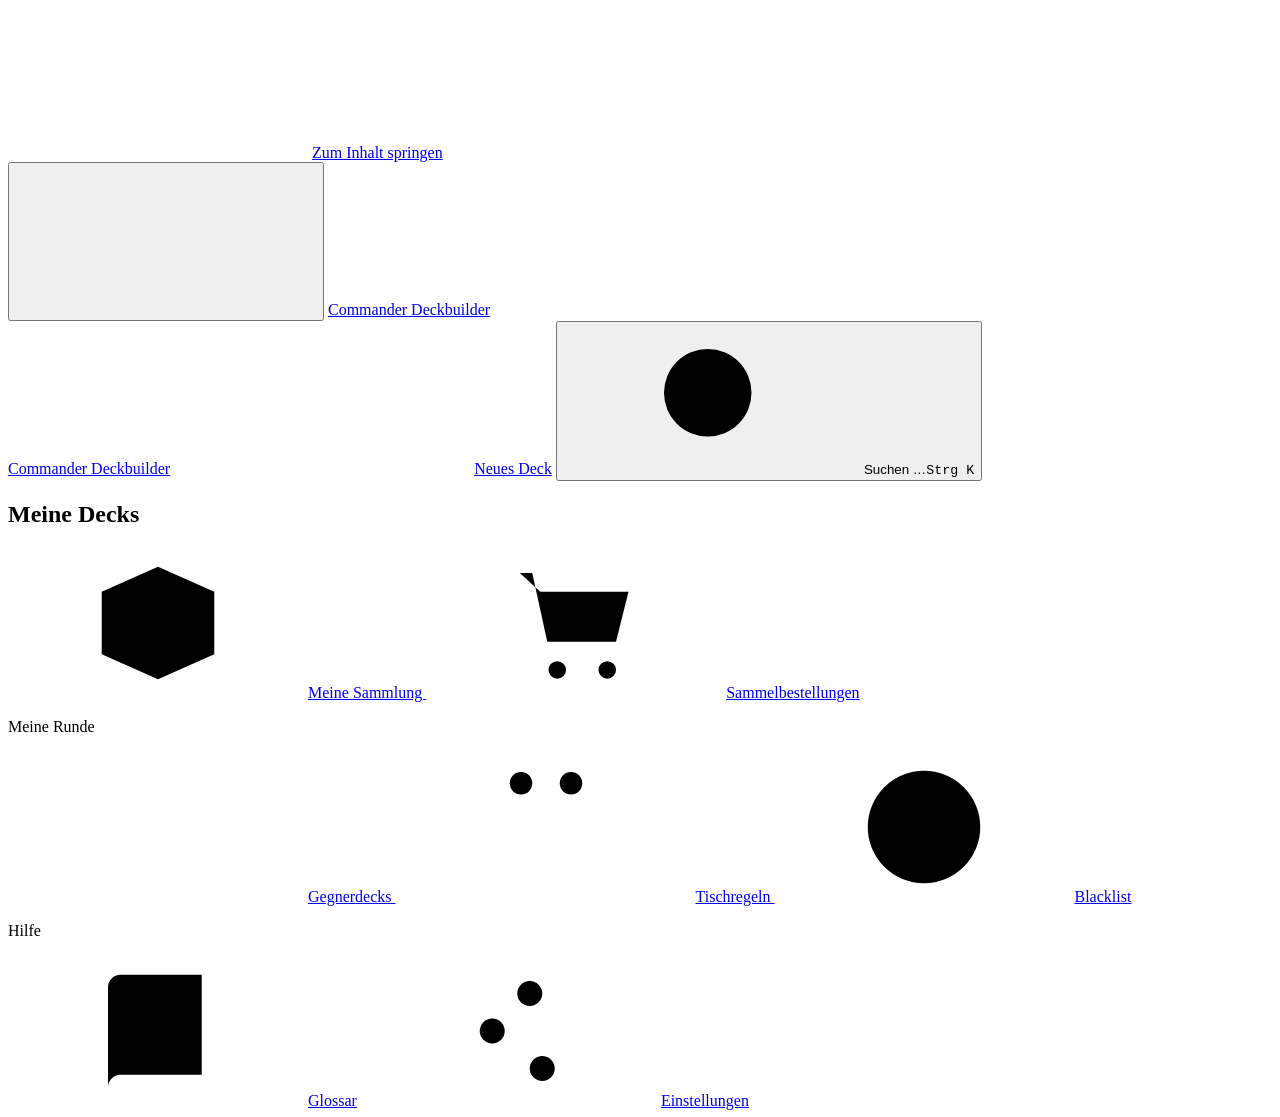
==== src/mtgdeck/gui/static/index.html @ d9821f37 "Card search: remember answers on the server and offer it in the desktop app The sync server caches e" ====
<!doctype html>
<html lang="de">
<head>
  <meta charset="utf-8">
  <meta name="viewport" content="width=device-width, initial-scale=1">
  <title>Commander Deckbuilder</title>
  <link rel="icon" href="data:image/svg+xml,%3Csvg xmlns=%27http://www.w3.org/2000/svg%27 viewBox=%270 0 16 16%27%3E%3Crect x=%273%27 y=%271%27 width=%2710%27 height=%2714%27 rx=%272%27 fill=%27%236d4bd8%27/%3E%3C/svg%3E">
  <link rel="stylesheet" href="/static/vendor/xterm/xterm.css">
  <link rel="stylesheet" href="/static/style.css">
</head>
<body>
<!-- icons: 24px stroke icons, used via <svg class="icon"><use href="#i-…"/></svg> -->
<svg xmlns="http://www.w3.org/2000/svg" hidden>
  <symbol id="i-plus" viewBox="0 0 24 24"><path d="M12 5v14M5 12h14"/></symbol>
  <symbol id="i-x" viewBox="0 0 24 24"><path d="M6 6l12 12M18 6 6 18"/></symbol>
  <symbol id="i-menu" viewBox="0 0 24 24"><path d="M4 6h16M4 12h16M4 18h16"/></symbol>
  <symbol id="i-more" viewBox="0 0 24 24"><circle cx="5" cy="12" r="1.3"/><circle cx="12" cy="12" r="1.3"/><circle cx="19" cy="12" r="1.3"/></symbol>
  <symbol id="i-copy" viewBox="0 0 24 24"><rect x="9" y="9" width="11" height="11" rx="2"/><path d="M5 15V6a2 2 0 0 1 2-2h9"/></symbol>
  <symbol id="i-ban" viewBox="0 0 24 24"><circle cx="12" cy="12" r="9"/><path d="m5.7 5.7 12.6 12.6"/></symbol>
  <symbol id="i-settings" viewBox="0 0 24 24"><path d="M4 6h9M17 6h3M4 12h3M11 12h9M4 18h11M19 18h1"/><circle cx="15" cy="6" r="2"/><circle cx="9" cy="12" r="2"/><circle cx="17" cy="18" r="2"/></symbol>
  <symbol id="i-cards" viewBox="0 0 24 24"><rect x="8" y="3" width="12" height="16" rx="2"/><path d="M4 7v11a3 3 0 0 0 3 3h8"/></symbol>
  <symbol id="i-search" viewBox="0 0 24 24"><circle cx="11" cy="11" r="7"/><path d="m20 20-4-4"/></symbol>
  <symbol id="i-sparkle" viewBox="0 0 24 24"><path d="M11 3.5 12.8 8.7 18 10.5 12.8 12.3 11 17.5 9.2 12.3 4 10.5 9.2 8.7z"/><path d="M18.5 15.5v5M16 18h5"/></symbol>
  <symbol id="i-check" viewBox="0 0 24 24"><path d="m5 12 5 5 9-10"/></symbol>
  <symbol id="i-alert" viewBox="0 0 24 24"><path d="M12 4 2.5 20h19z"/><path d="M12 10v4M12 17h.01"/></symbol>
  <symbol id="i-back" viewBox="0 0 24 24"><path d="M15 5l-7 7 7 7"/></symbol>
  <symbol id="i-list" viewBox="0 0 24 24"><path d="M9 6h11M9 12h11M9 18h11M4 6h.01M4 12h.01M4 18h.01"/></symbol>
  <symbol id="i-edit" viewBox="0 0 24 24"><path d="M4 20h4L19 9l-4-4L4 16z"/><path d="m13.5 6.5 4 4"/></symbol>
  <symbol id="i-swap" viewBox="0 0 24 24"><path d="M7 4 3 8l4 4M3 8h14M17 20l4-4-4-4M21 16H7"/></symbol>
  <symbol id="i-box" viewBox="0 0 24 24"><path d="M3 7l9-4 9 4-9 4z"/><path d="M3 7v10l9 4 9-4V7M12 11v10"/></symbol>
  <symbol id="i-book" viewBox="0 0 24 24"><path d="M4 5a2 2 0 0 1 2-2h13v16H6a2 2 0 0 0-2 2z"/><path d="M4 21V5M8 7h7"/></symbol>
  <symbol id="i-image" viewBox="0 0 24 24"><rect x="3" y="5" width="18" height="14" rx="2"/><circle cx="9" cy="10" r="1.6"/><path d="m21 16-5-5-8 8"/></symbol>
  <symbol id="i-table" viewBox="0 0 24 24"><path d="M3 10h18M6 10v9M18 10v9M9 14h6"/><circle cx="8" cy="5" r="1.8"/><circle cx="16" cy="5" r="1.8"/></symbol>
  <symbol id="i-swords" viewBox="0 0 24 24"><path d="M4 4l9 9M4 4h4M4 4v4M20 4l-9 9M20 4h-4M20 4v4"/><path d="M8.5 15.5 5 19M15.5 15.5 19 19M7 13l4 4M17 13l-4 4"/></symbol>
  <symbol id="i-cart" viewBox="0 0 24 24"><path d="M3 4h2l2.4 11h11l2-8H6.3"/><circle cx="9" cy="19.5" r="1.4"/><circle cx="17" cy="19.5" r="1.4"/></symbol>
  <symbol id="i-grid" viewBox="0 0 24 24"><rect x="4" y="4" width="7" height="9" rx="1.5"/><rect x="13" y="4" width="7" height="9" rx="1.5"/><rect x="4" y="15" width="7" height="5" rx="1.5"/><rect x="13" y="15" width="7" height="5" rx="1.5"/></symbol>
</svg>

<a class="skip-link" href="#main">Zum Inhalt springen</a>

<div class="app">
  <header class="topbar">
    <button type="button" class="icon-btn" id="nav-toggle" aria-label="Menü öffnen" aria-expanded="false" aria-controls="sidebar">
      <svg class="icon"><use href="#i-menu"/></svg></button>
    <a class="brand" href="#/new"><span class="logo" aria-hidden="true"></span>Commander Deckbuilder</a>
    <a id="job-indicator-top" class="job-indicator top" href="#/new" hidden aria-label="Laufender Auftrag"><span class="spinner" aria-hidden="true"></span>läuft</a>
  </header>

  <aside id="sidebar" class="sidebar" aria-label="Navigation">
    <a class="brand" href="#/new"><span class="logo" aria-hidden="true"></span>Commander Deckbuilder</a>
    <a class="btn primary block" href="#/new" data-nav="new"><svg class="icon"><use href="#i-plus"/></svg>Neues Deck</a>
    <button type="button" class="search-btn" id="palette-btn"><svg class="icon"><use href="#i-search"/></svg><span>Suchen …</span><kbd>Strg K</kbd></button>
    <a id="job-indicator" class="job-indicator" href="#/new" hidden>
      <span class="spinner" aria-hidden="true"></span><span id="job-indicator-text">Auftrag läuft …</span></a>

    <div class="nav-section">
      <h2 class="nav-title">Meine Decks <span id="deck-count" class="count"></span></h2>
      <input id="deck-filter" type="search" class="filter" placeholder="Decks filtern …" aria-label="Decks filtern" hidden>
      <ul id="deck-list" class="deck-list"></ul>
    </div>

    <nav class="nav-bottom" aria-label="Weitere Bereiche">
      <a href="#/collection" data-nav="collection"><svg class="icon"><use href="#i-box"/></svg>Meine Sammlung <span id="coll-count" class="count"></span></a>
      <a href="#/orders" data-nav="orders"><svg class="icon"><use href="#i-cart"/></svg>Sammelbestellungen <span id="order-count" class="count"></span></a>
      <p class="nav-group" id="nav-g-round">Meine Runde</p>
      <a href="#/opponents" data-nav="opponents"><svg class="icon"><use href="#i-swords"/></svg>Gegnerdecks <span id="opp-count" class="count"></span></a>
      <a href="#/tables" data-nav="tables"><svg class="icon"><use href="#i-table"/></svg>Tischregeln <span id="tr-count" class="count"></span></a>
      <a href="#/blacklist" data-nav="blacklist"><svg class="icon"><use href="#i-ban"/></svg>Blacklist <span id="bl-count" class="count"></span></a>
      <p class="nav-group">Hilfe</p>
      <a href="#/glossary" data-nav="glossary"><svg class="icon"><use href="#i-book"/></svg>Glossar</a>
      <a href="#/settings" data-nav="settings"><svg class="icon"><use href="#i-settings"/></svg>Einstellungen <span id="sync-dot" class="sync-dot" hidden></span></a>
    </nav>
  </aside>
  <div class="scrim" id="scrim" hidden></div>

  <main id="main" class="main" tabindex="-1">

    <!-- ============ new deck: build it yourself or import one ============ -->
    <section id="view-new" class="view" data-view="new" hidden>
      <header class="page-head">
        <div>
          <h1>Neues Deck</h1>
          <p class="lead">Leg ein Deck mit deinem Commander an und stell es selbst zusammen – oder hol dir eins per Link, als Liste
            oder als Starterdeck. Jedes Deck wird gegen Bracket-Regeln, Budget und deine Blacklist geprüft.</p>
        </div>
      </header>

      <form id="new-form" class="panel form-card" autocomplete="off">
        <div id="import-box" data-imode="manual">
          <div class="segmented mode-switch" role="radiogroup" aria-label="Wie willst du starten?">
            <label><input type="radio" name="imode" value="manual" checked><span><svg class="icon"><use href="#i-plus"/></svg>Selbst zusammenstellen</span></label>
            <label><input type="radio" name="imode" value="link"><span>Link</span></label>
            <label><input type="radio" name="imode" value="text"><span>Liste einfügen</span></label>
            <label><input type="radio" name="imode" value="precon"><span>Starterdeck (Precon)</span></label>
          </div>
          <div class="imode-manual">
            <p class="muted small">Ein leeres Deck mit deinem Commander – die Karten fügst du danach unter „Karten“ → „Bearbeiten“ selbst hinzu
              (mit Suche, „Ähnliche Karten“ und „Karten vorschlagen“ im Deck-Check).</p>
            <p class="drop-tip small"><svg class="icon"><use href="#i-cards"/></svg><span><b>Tipp:</b> Öffne scryfall.com daneben und zieh den Commander
              einfach hier herein. Im offenen Deck landet jede hereingezogene Karte direkt in der Liste.</span></p>
            <div class="row2">
              <label class="field"><span>Commander</span><input id="manual-cmd" list="ac-manual" placeholder="z. B. Meren (auch deutsch)"><datalist id="ac-manual"></datalist></label>
              <label class="field"><span>Partner / Background <span class="muted">(optional)</span></span><input id="manual-partner" list="ac-manual-p"><datalist id="ac-manual-p"></datalist></label>
            </div>
            <div class="row2">
              <label class="field"><span>Deckname <span class="muted">(optional)</span></span><input id="manual-name" maxlength="120" placeholder="sonst der Commander"></label>
              <label class="field"><span>Bracket</span><select id="manual-bracket"><option value="1">1 – Exhibition</option><option value="2" selected>2 – Core</option>
                <option value="3">3 – Upgraded</option><option value="4">4 – Optimized</option><option value="5">5 – cEDH</option></select></label>
            </div>
            <button type="button" class="btn primary" id="manual-btn">Leeres Deck anlegen</button>
          </div>
          <div class="imode-link">
            <p class="muted small">Link zu einem öffentlichen Deck von Archidekt, Moxfield, MTGGoldfish, TappedOut, Deckstats
              oder einem EDHREC-Durchschnittsdeck.</p>
            <div class="inline-form">
              <input id="import-url" type="url" inputmode="url" placeholder="https://www.moxfield.com/decks/…" aria-label="Deck-Link">
              <button type="button" class="btn primary" id="import-url-btn">Laden</button>
            </div>
          </div>
          <div class="imode-text">
            <p class="muted small">Liste aus Moxfield („Export“ → „Copy Plain Text“), Archidekt, MTG Arena oder von Hand. Den Commander
              mit <code>*CMDR*</code> markieren oder unter eine Zeile „Commander“ schreiben – sonst fragen wir nach.</p>
            <textarea id="import-text" rows="8" aria-label="Deckliste" placeholder="Commander&#10;1 Meren of Clan Nel Toth&#10;&#10;Deck&#10;1 Sol Ring&#10;1 Kultivieren&#10;18 Wald"></textarea>
            <button type="button" class="btn primary" id="import-text-btn">Liste prüfen</button>
          </div>
          <div class="imode-precon">
            <p class="muted small">Vorgefertigte Commander-Decks von MTGJSON. Danach passt du sie im Deck
              unter „Karten“ → „Bearbeiten“ Schritt für Schritt an.</p>
            <input id="precon-q" type="search" placeholder="Name, Set-Kürzel oder Jahr, z. B. „Lorehold“ oder 2024" aria-label="Starterdeck suchen">
            <p id="precon-msg" class="muted small" aria-live="polite"></p>
            <div id="precon-pick" class="precon-pick" hidden></div>
            <ul id="precon-list" class="precon-list"></ul>
          </div>
          <p id="import-msg" class="small" aria-live="polite"></p>
          <div id="import-preview" class="precon-pick import-preview" hidden></div>
        </div>
        <label class="field inline new-currency">Preise in
          <select id="new-currency"><option value="eur">EUR</option><option value="usd">USD</option></select></label>
      </form>
    </section>

    <!-- ============ deck ============ -->
    <section id="view-deck" class="view" data-view="deck" hidden>
      <header class="page-head deck-head">
        <img id="deck-thumb" class="deck-thumb" alt="" hidden>
        <div class="deck-title">
          <h1 id="deck-name"></h1>
          <div id="deck-meta" class="meta-row"></div>
          <p id="deck-desc" class="lead"></p>
          <p id="deck-against" class="muted small" hidden></p>
        </div>
        <div class="page-actions">
          <button type="button" id="copy-btn" class="btn"><svg class="icon"><use href="#i-copy"/></svg><span>Liste kopieren</span></button>
          <details class="menu" id="deck-menu">
            <summary class="btn icon-only" aria-label="Weitere Aktionen" title="Weitere Aktionen"><svg class="icon"><use href="#i-more"/></svg></summary>
            <div class="menu-list" role="menu">
              <button type="button" id="duplicate-btn" role="menuitem">Als neues Deck kopieren</button>
              <button type="button" id="validate-btn" role="menuitem">Neu prüfen</button>
              <hr>
              <a id="export-txt" role="menuitem" href="#" download>Decklist als Textdatei</a>
              <hr>
              <button type="button" id="compare-deck-btn" role="menuitem">Mit anderem Deck vergleichen …</button>
              <button type="button" id="order-from-deck" role="menuitem">Zur Sammelbestellung …</button>
              <hr>
              <button type="button" id="delete-btn" role="menuitem" class="danger">Deck löschen …</button>
            </div>
          </details>
        </div>
      </header>

      <div class="tabs" role="tablist" id="deck-tabs" aria-label="Deckbereiche">
        <button type="button" role="tab" id="tab-karten" aria-controls="panel-karten" data-tab="karten">Karten</button>
        <button type="button" role="tab" id="tab-anleitung" aria-controls="panel-anleitung" data-tab="anleitung">Rule 0</button>
        <button type="button" role="tab" id="tab-testen" aria-controls="panel-testen" data-tab="testen">Testen</button>
        <button type="button" role="tab" id="tab-anpassen" aria-controls="panel-anpassen" data-tab="anpassen">Anpassen</button>
        <button type="button" role="tab" id="tab-partien" aria-controls="panel-partien" data-tab="partien">Partien <span class="count" id="game-count"></span></button>
        <button type="button" role="tab" id="tab-verlauf" aria-controls="panel-verlauf" data-tab="verlauf">Verlauf <span class="count" id="version-count"></span></button>
        <button type="button" role="tab" id="tab-drucken" aria-controls="panel-drucken" data-tab="drucken">Drucken</button>
      </div>

      <!-- cards -->
      <div role="tabpanel" id="panel-karten" aria-labelledby="tab-karten" class="tabpanel">
        <div class="deck-layout">
          <section class="panel">
            <div class="panel-head">
              <h2>Karten <span id="card-total" class="count"></span></h2>
              <div class="card-tools">
                <select id="card-group" aria-label="Gruppieren nach" title="Gruppieren nach">
                  <option value="category">nach Kategorie</option><option value="type">nach Typ</option>
                  <option value="cmc">nach Manawert</option><option value="color">nach Farbe</option>
                  <option value="owned">nach Besitz</option>
                </select>
                <select id="card-sort" aria-label="Sortieren nach" title="Sortieren nach">
                  <option value="name">Name</option><option value="cmc">Manawert</option><option value="price">Preis</option>
                </select>
                <div class="segmented small" role="radiogroup" aria-label="Darstellung">
                  <label title="Liste"><input type="radio" name="cardview" value="list" checked><span><svg class="icon"><use href="#i-list"/></svg>Liste</span></label>
                  <label title="Bilder"><input type="radio" name="cardview" value="grid"><span><svg class="icon"><use href="#i-grid"/></svg>Bilder</span></label>
                </div>
                <button type="button" class="btn" id="edit-toggle" aria-pressed="false"><svg class="icon"><use href="#i-edit"/></svg><span>Bearbeiten</span></button>
              </div>
            </div>
            <form id="add-card-form" class="add-card" autocomplete="off" hidden>
              <input id="add-card-name" list="ac-add" placeholder="Karte hinzufügen …" aria-label="Karte hinzufügen" required>
              <datalist id="ac-add"></datalist>
              <input id="add-card-qty" type="number" min="1" max="99" value="1" aria-label="Anzahl">
              <select id="add-card-cat" aria-label="Kategorie">
                <option value="">Kategorie automatisch</option>
                <option>Ramp</option><option>Draw</option><option>Removal</option><option>Board Wipe</option>
                <option>Protection</option><option>Synergy</option><option>Win Condition</option><option>Utility</option><option>Land</option>
              </select>
              <button type="submit" class="btn"><svg class="icon"><use href="#i-plus"/></svg>Hinzufügen</button>
              <button type="button" class="btn ghost" id="describe-open" ><svg class="icon"><use href="#i-sparkle"/></svg>Keinen Namen im Kopf? Beschreib, was die Karte tun soll …</button>
            </form>
            <div id="cards" class="cards"></div>
            <div id="edit-bar" class="edit-bar" hidden>
              <span id="edit-summary"></span>
              <div class="btn-group">
                <button type="button" class="btn ghost" id="edit-discard">Verwerfen</button>
                <button type="button" class="btn primary" id="edit-save">Speichern &amp; prüfen</button>
              </div>
            </div>
          </section>
          <aside class="deck-side">
            <section class="panel" id="check-panel">
              <h2>Deck-Check</h2>
              <div id="validation"></div>
              <div id="health-panel" class="health-box" hidden>
                <h3>Bereiche</h3>
                <p id="health-summary" class="muted small"></p>
                <ul id="health-list" class="health"></ul>
              </div>
            </section>
            <section class="panel" id="own-panel" hidden><h2>Sammlung</h2><div id="own-summary"></div></section>
            <section class="panel" id="token-panel" hidden>
              <h2>Tokens &amp; Marker <span id="token-count" class="count"></span></h2>
              <ul id="token-list" class="token-list"></ul>
            </section>
            <section class="panel"><h2>Statistik</h2><div id="stats"></div></section>
          </aside>
        </div>
      </div>

      <!-- guide: rule 0 + play guide, printable as one cheat sheet -->
      <div role="tabpanel" id="panel-anleitung" aria-labelledby="tab-anleitung" class="tabpanel" hidden>
        <div class="sheet-actions no-print">
          <p class="muted small">Rule 0 passt auf eine Seite – zum Ausdrucken oder als PDF fürs Handy.</p>
          <button type="button" class="btn" id="sheet-print">Drucken / als PDF</button>
        </div>
        <div class="sheet">
          <h1 class="print-only" id="sheet-title"></h1>
          <section class="panel rule0">
            <div class="panel-head">
              <div>
                <h2>Rule 0 – das sagst du vor dem Spiel</h2>
                <p class="muted small no-print">Automatisch aus der Deck-Prüfung. Markierte Punkte sollte die Runde vorher wissen.</p>
              </div>
              <div class="btn-group no-print">
                <button type="button" class="btn small" id="rule0-copy"><svg class="icon"><use href="#i-copy"/></svg>Kopieren</button>
                <button type="button" class="btn small" id="rule0-show">Am Tisch zeigen</button>
              </div>
            </div>
            <dl id="rule0-rows" class="rule0-rows"></dl>
          </section>
        </div>
      </div>

      <!-- test hand + probabilities -->
      <div role="tabpanel" id="panel-testen" aria-labelledby="tab-testen" class="tabpanel" hidden>
        <section class="panel" id="hand-panel">
          <div class="panel-head">
            <div>
              <h2>Testhand</h2>
              <p class="muted small" id="hand-status">Zieh eine Starthand – wie am Tisch.</p>
            </div>
            <div class="btn-group">
              <label class="check small"><input type="checkbox" id="on-draw"> auf dem Draw</label>
              <button type="button" class="btn" id="hand-mull">Mulligan</button>
              <button type="button" class="btn" id="hand-draw">Karte ziehen</button>
              <button type="button" class="btn primary" id="hand-new">Neue Hand</button>
            </div>
          </div>
          <p id="hand-hint" class="hint-box" hidden></p>
          <div id="hand" class="hand" aria-live="polite"></div>
        </section>
        <section class="panel" id="odds-panel">
          <h2>Wahrscheinlichkeiten</h2>
          <p class="muted small">Exakt berechnet (hypergeometrisch) aus der Deckliste, ohne Mulligans. Länder inkl. doppelseitiger Karten mit Land-Rückseite.</p>
          <div id="odds"></div>
        </section>
      </div>

      <!-- tune -->
      <div role="tabpanel" id="panel-anpassen" aria-labelledby="tab-anpassen" class="tabpanel" hidden>
        <section class="panel tune-table" id="table-panel">
          <div class="tune-table-row">
            <label for="deck-table" class="field-label">Tischregel</label>
            <select id="deck-table"><option value="">Keine Tischregel</option></select>
            <span class="muted small">Für welche Runde ist das Deck? Verstöße zeigt die Prüfung als Fehler.</span>
          </div>
          <div id="deck-table-status" aria-live="polite"></div>
        </section>

        <section class="panel" id="power-panel">
          <div class="panel-head">
            <div>
              <h2>Ziel-Stärke</h2>
              <p class="muted small">Wie stark soll das Deck sein? Die Prüfung misst deine Karten am Ziel – tauschen tust du sie selbst unter „Karten“ → „Bearbeiten“.</p>
            </div>
            <div class="btn-group">
              <button type="button" class="btn" id="step-down">▼ Schwächer</button>
              <button type="button" class="btn" id="step-up">▲ Stärker</button>
            </div>
          </div>
          <div id="power-scale" class="scale"></div>
          <div id="power-text" class="muted small"></div>
          <form id="retune-form" autocomplete="off">
            <div class="field-block">
              <span class="field-label">Ziel-Bracket</span>
              <div id="retune-brackets" class="brackets" role="radiogroup" aria-label="Ziel-Bracket"></div>
            </div>
            <div class="profile-fields"></div>
            <button type="submit" id="retune-btn" class="btn primary">Ziel speichern</button>
          </form>
        </section>
      </div>

      <div role="tabpanel" id="panel-partien" aria-labelledby="tab-partien" class="tabpanel" hidden>
        <div class="games-layout">
          <section class="panel">
            <h2>Partie festhalten</h2>
            <p class="muted small">Nach dem Spiel kurz eintragen – aus den Problemen werden gezielte Verbesserungen.</p>
            <form id="game-form" autocomplete="off">
              <div class="field-block">
                <span class="field-label">Ergebnis</span>
                <div class="segmented" role="radiogroup" aria-label="Ergebnis">
                  <label><input type="radio" name="result" value="win" required><span>Sieg</span></label>
                  <label><input type="radio" name="result" value="loss"><span>Niederlage</span></label>
                  <label><input type="radio" name="result" value="draw"><span>Unentschieden</span></label>
                </div>
              </div>
              <div class="field-block">
                <span class="field-label" id="opp-label">Gegner <span class="muted">(optional) – Commander und was dir aufgefallen ist</span></span>
                <div class="pick-chips opp-known" id="game-known-opps" hidden></div>
                <div class="opp-slots" role="group" aria-labelledby="opp-label">
                  <div class="opp-slot"><input name="opp1" list="ac-opp1" placeholder="z. B. Atraxa" aria-label="Commander des ersten Gegners"><datalist id="ac-opp1"></datalist>
                    <input name="oppnote1" placeholder="Aufgefallen, z. B. Combo mit Thassa's Oracle" aria-label="Aufgefallen beim ersten Gegner"></div>
                  <div class="opp-slot"><input name="opp2" list="ac-opp2" placeholder="2. Gegner" aria-label="Commander des zweiten Gegners"><datalist id="ac-opp2"></datalist>
                    <input name="oppnote2" placeholder="Aufgefallen (optional)" aria-label="Aufgefallen beim zweiten Gegner"></div>
                  <div class="opp-slot"><input name="opp3" list="ac-opp3" placeholder="3. Gegner" aria-label="Commander des dritten Gegners"><datalist id="ac-opp3"></datalist>
                    <input name="oppnote3" placeholder="Aufgefallen (optional)" aria-label="Aufgefallen beim dritten Gegner"></div>
                </div>
                <label class="check small"><input type="checkbox" name="remember_opponents" checked> Neue Gegner unter „Gegnerdecks“ merken</label>
              </div>
              <div class="field-block">
                <span class="field-label">Was lief schief? <span class="muted">(Mehrfachwahl)</span></span>
                <div id="game-issues" class="pick-chips"></div>
              </div>
              <div class="game-row two">
                <label class="field"><span>Letzter Zug</span>
                  <input name="turn" type="number" min="1" max="60" inputmode="numeric" placeholder="z. B. 9"></label>
                <label class="field"><span>Beste Karte</span>
                  <input name="mvp" list="game-deck-cards" placeholder="Karte aus dem Deck"><datalist id="game-deck-cards"></datalist></label>
              </div>
              <label class="field"><span>Wie entschieden? <span class="muted">(optional)</span></span>
                <select name="how"><option value="">– nicht notiert –</option><option value="combat">Kampfschaden</option>
                  <option value="commander">Commander-Schaden</option><option value="combo">Combo</option>
                  <option value="alt">alternative Siegbedingung</option><option value="concede">Aufgabe</option><option value="other">anders</option></select></label>
              <label class="field"><span>Notiz <span class="muted">(optional)</span></span>
                <textarea name="note" rows="2" placeholder="Was ist dir aufgefallen?"></textarea></label>
              <button type="submit" class="btn primary">Partie speichern</button>
            </form>
          </section>
          <section class="panel" id="game-stats-panel">
            <h2>Bilanz</h2>
            <p id="game-learn" class="hint-box" hidden></p>
            <div id="game-stats"></div>
          </section>
        </div>
        <section class="panel">
          <h2>Gespielte Partien</h2>
          <ol id="game-list" class="game-list" reversed></ol>
          <p id="game-empty" class="empty-inline">Noch keine Partie festgehalten.</p>
        </section>
      </div>

      <div role="tabpanel" id="panel-verlauf" aria-labelledby="tab-verlauf" class="tabpanel" hidden>
        <section class="panel" id="history-panel">
          <div class="panel-head">
            <h2>Versionen</h2>
            <form id="compare-form" class="compare">
              <select name="a" aria-label="Version A"></select>
              <span aria-hidden="true">→</span>
              <select name="b" aria-label="Version B"></select>
              <button type="submit" class="btn">Vergleichen</button>
            </form>
          </div>
          <div id="compare-result" class="compare-result" hidden></div>
          <ol id="history" class="history" reversed></ol>
        </section>
        <section class="panel deck-compare-teaser">
          <div>
            <h2>Mit einem anderen Deck vergleichen</h2>
            <p class="muted small" id="dc-teaser-text">Welche Karten hat dieses Deck, die ein anderes nicht hat? Praktisch nach einem Umbau
              als neues Deck: den Unterschied direkt in eine Sammelbestellung packen.</p>
          </div>
          <button type="button" class="btn" id="dc-open">Deck vergleichen …</button>
        </section>
      </div>

      <!-- print studio -->
      <div role="tabpanel" id="panel-drucken" aria-labelledby="tab-drucken" class="tabpanel" hidden>
       <div id="print-studio">
        <div id="print-job-slot" class="job-slot"></div>
        <section class="panel" id="print-steps-panel">
          <h2>Drucken</h2>
          <form id="print-form" class="toolbar print-options" autocomplete="off">
            <label class="field">Bilder
              <select name="source">
                <option value="auto">Automatisch (eigene Wahl › MPC Autofill › Scryfall)</option>
                <option value="mpcfill">MPC Autofill</option>
                <option value="scryfall">nur Scryfall</option>
              </select>
            </label>
            <label class="field">Kartenstärke <select name="stock"></select></label>
            <label class="check"><input type="checkbox" name="foil"> Foil</label>
            <span class="check token-opt" title="Tokens, Embleme und Marker (z. B. Monarch) des Decks mitdrucken – die Anzahl stellst du pro Token ein">
              <label class="check"><input type="checkbox" name="tokens"> Tokens mitdrucken</label>
              <label class="check" title="Für Tokens ohne eigene Anzahl; Embleme und Marker bekommen 1">Standard je <input type="number" name="token_copies" min="1" max="20" value="2" aria-label="Standard-Exemplare pro Token"></label>
            </span>
            <label class="check needs-collection" hidden title="Karten, die du (echt oder als Proxy) schon hast, werden nicht gedruckt">
              <input type="checkbox" name="only_missing"> Nur fehlende Karten</label>
            <label class="check" title="Opt-in: Scryfall-Scans mit Real-ESRGAN auf 600 DPI hochrechnen (braucht das Zusatzprogramm, kostet Rechenzeit)">
              <input type="checkbox" name="upscale"> KI-Hochskalierung <span class="muted">(600 DPI)</span></label>
            <button type="submit" class="btn">Vorschau aktualisieren</button>
          </form>
          <p id="print-summary" class="muted small"></p>
          <div id="print-tokens" class="print-tokens" hidden>
            <div class="print-tokens-head">
              <h3>Tokens, Embleme &amp; Marker <span id="print-tokens-count" class="muted small"></span></h3>
              <p class="muted small">Anzahl pro Token – 0 = nicht drucken. Ein Klick aufs Bild wählt ein anderes Artwork.</p>
            </div>
            <ul id="print-token-list" class="token-qty-list"></ul>
          </div>
          <ol class="print-steps">
            <li>
              <div>
                <h3>Druckdateien vorbereiten</h3>
                <p class="muted small">Lädt die Bilder, ergänzt den Beschnitt-Rand und schreibt die order.xml.</p>
                <p id="prepared-info" class="muted small" hidden></p>
              </div>
              <div class="step-actions">
                <button type="button" id="prepare-btn" class="btn primary">Vorbereiten</button>
                <button type="button" class="btn ghost" id="open-folder-btn" hidden title="Druckbilder im Explorer/Finder öffnen">Ordner öffnen</button>
                <a id="xml-link" class="link" href="#" hidden>order.xml</a>
              </div>
            </li>
            <li>
              <div>
                <h3>Selbst drucken</h3>
                <p class="muted small">PDF mit 9 Karten pro Seite (63 × 88 mm) und Schnittmarken.</p>
              </div>
              <div class="step-actions">
                <select id="pdf-paper" aria-label="Papier"><option>A4</option><option>Letter</option></select>
                <label class="check"><input type="checkbox" id="pdf-backs" checked> DFC-Rückseiten</label>
                <button type="button" class="btn" id="pdf-btn">PDF erstellen</button>
                <a id="pdf-link" class="link" href="#" hidden>PDF öffnen</a>
              </div>
            </li>
            <li>
              <div>
                <h3>Bei MakePlayingCards bestellen</h3>
                <p class="muted small">Das MPC-Autofill-Programm lädt alles hoch – Login und Bestellung machst du dort.
                  Die order.xml geht auch auf mpcfill.com.</p>
              </div>
              <div class="step-actions">
                <button type="button" id="mpc-btn" class="btn">An MakePlayingCards senden</button>
                <label class="check" title="Statt im eingebetteten Terminal in einem separaten Konsolenfenster starten"><input type="checkbox" id="mpc-window"> eigenes Fenster</label>
              </div>
            </li>
            <li>
              <div>
                <h3>In die Sammlung übernehmen</h3>
                <p class="muted small">Wenn die Proxies da sind: alle gedruckten Karten mit ihrem Artwork als Proxy in „Meine Sammlung“ eintragen.</p>
              </div>
              <div class="step-actions">
                <button type="button" id="add-printed-btn" class="btn">Zur Sammlung hinzufügen</button>
              </div>
            </li>
          </ol>
        </section>

        <section class="panel" id="print-panel">
          <details class="print-grid-box" id="print-grid-box">
            <summary><span class="h2-like">Bilder prüfen und tauschen</span> <span id="print-grid-count" class="muted small"></span></summary>
            <p class="muted small">Klick auf eine Karte, um ein anderes Bild zu wählen.</p>
            <div id="print-grid" class="print-grid"></div>
          </details>
        </section>
       </div>
      </div>
    </section>

    <!-- ============ collection ============ -->
    <section id="view-collection" class="view" data-view="collection" hidden>
      <header class="page-head">
        <div>
          <h1>Meine Sammlung</h1>
          <p class="lead">Welche Karten du besitzt – echt oder als Proxy, mit Anzahl und Artwork. Decks zeigen dann,
            was du schon hast, was fehlt und was es kostet.</p>
          <div id="coll-stats" class="meta-row"></div>
        </div>
        <div class="page-actions">
          <button type="button" id="coll-import-btn" class="btn">Importieren</button>
          <a id="coll-export" class="btn" href="/api/collection/export" download="sammlung.csv">Exportieren</a>
          <button type="button" id="coll-add-btn" class="btn primary"><svg class="icon"><use href="#i-plus"/></svg>Karte hinzufügen</button>
          <details class="menu" id="coll-menu">
            <summary class="btn icon-only" aria-label="Weitere Aktionen" title="Weitere Aktionen"><svg class="icon"><use href="#i-more"/></svg></summary>
            <div class="menu-list" role="menu">
              <button type="button" id="coll-clear" role="menuitem" class="danger">Sammlung leeren …</button>
            </div>
          </details>
        </div>
      </header>
      <section class="panel">
        <div class="coll-toolbar">
          <input type="search" id="coll-q" placeholder="Suchen: Name, Set, Notiz …" aria-label="Sammlung durchsuchen">
          <div class="segmented small" role="radiogroup" aria-label="Filter">
            <label><input type="radio" name="collfilter" value="all" checked><span>Alle</span></label>
            <label><input type="radio" name="collfilter" value="real"><span>Echt</span></label>
            <label><input type="radio" name="collfilter" value="proxy"><span>Proxy</span></label>
          </div>
          <select id="coll-sort" aria-label="Sortieren nach">
            <option value="name">Name</option><option value="qty">Anzahl</option><option value="price">Preis</option>
            <option value="added">Zuletzt hinzugefügt</option><option value="set">Set</option>
          </select>
          <div class="segmented small" role="radiogroup" aria-label="Darstellung">
            <label title="Liste"><input type="radio" name="collview" value="list" checked><span><svg class="icon"><use href="#i-list"/></svg>Liste</span></label>
            <label title="Bilder"><input type="radio" name="collview" value="grid"><span><svg class="icon"><use href="#i-grid"/></svg>Bilder</span></label>
          </div>
        </div>
        <p id="coll-result" class="muted small"></p>
        <div id="coll-list" class="coll-list"></div>
        <div id="coll-more" class="center" hidden><button type="button" class="btn">Mehr anzeigen</button></div>
        <div id="coll-empty" class="empty" hidden>
          <p><b>Deine Sammlung ist noch leer.</b></p>
          <p class="muted">Importiere eine CSV aus ManaBox, Moxfield oder Archidekt – oder füge Karten einzeln hinzu.
            Nach dem Proxy-Druck kannst du die gedruckten Karten mit einem Klick übernehmen.</p>
          <div class="btn-group center">
            <button type="button" class="btn" data-open="import">Importieren</button>
            <button type="button" class="btn primary" data-open="add">Karte hinzufügen</button>
          </div>
        </div>
      </section>
    </section>

    <!-- ============ collective print orders ============ -->
    <section id="view-orders" class="view" data-view="orders" hidden>
      <div id="orders-list-view">
        <header class="page-head">
          <div>
            <h1>Sammelbestellungen</h1>
            <p class="lead">Karten aus mehreren Decks, einzelne Karten und Tokens in beliebiger Menge – zusammen gedruckt wie ein
              Deck: als MakePlayingCards-Bestellung über MPC Autofill oder als PDF zum Selbstdrucken.</p>
          </div>
          <div class="page-actions"><button type="button" class="btn primary" id="order-new"><svg class="icon"><use href="#i-plus"/></svg>Neue Sammelbestellung</button></div>
        </header>
        <div id="orders-list" class="orders-list"></div>
        <p id="orders-empty" class="empty-inline">Noch keine Sammelbestellung. Tipp: Nach jedem Deck-Umbau fragt die App, ob die neuen Karten hier hinein sollen.</p>
      </div>

      <div id="order-view" hidden>
        <header class="page-head">
          <div>
            <a class="link small" href="#/orders">← Alle Sammelbestellungen</a>
            <h1 id="order-name"></h1>
            <p id="order-meta" class="lead"></p>
          </div>
          <div class="page-actions">
            <details class="menu" id="order-menu">
              <summary class="btn icon-only" aria-label="Weitere Aktionen" title="Weitere Aktionen"><svg class="icon"><use href="#i-more"/></svg></summary>
              <div class="menu-list" role="menu">
                <button type="button" id="order-rename" role="menuitem">Umbenennen …</button>
                <button type="button" id="order-export-menu" role="menuitem">Als Moxfield-Liste kopieren</button>
                <button type="button" id="order-delete" role="menuitem" class="danger">Löschen …</button>
              </div>
            </details>
          </div>
        </header>

        <section class="panel">
          <h2>Hinzufügen</h2>
          <div class="segmented small" role="radiogroup" aria-label="Was hinzufügen?" id="order-add-kind">
            <label><input type="radio" name="oadd" value="card" checked><span>Karte</span></label>
            <label><input type="radio" name="oadd" value="deck"><span>Aus einem Deck</span></label>
            <label><input type="radio" name="oadd" value="token"><span>Tokens</span></label>
            <label><input type="radio" name="oadd" value="text"><span>Liste / Link</span></label>
          </div>
          <form class="order-add" data-kind="card" id="oadd-card" autocomplete="off">
            <input name="name" list="ac-oadd" placeholder="Kartenname (auch deutsch)" aria-label="Kartenname" required><datalist id="ac-oadd"></datalist>
            <input name="qty" type="number" min="1" max="500" value="1" aria-label="Anzahl">
            <button type="submit" class="btn primary"><svg class="icon"><use href="#i-plus"/></svg>Hinzufügen</button>
          </form>
          <form class="order-add" data-kind="deck" id="oadd-deck" hidden autocomplete="off">
            <div class="oadd-deck-row">
              <select name="deck" aria-label="Deck" required></select>
              <div class="segmented small" role="radiogroup" aria-label="Welche Karten?">
                <label><input type="radio" name="which" value="missing" checked><span>Nur fehlende</span></label>
                <label><input type="radio" name="which" value="all"><span>Alle</span></label>
                <label><input type="radio" name="which" value="pick"><span>Auswählen …</span></label>
              </div>
              <button type="submit" class="btn primary"><svg class="icon"><use href="#i-plus"/></svg>Hinzufügen</button>
            </div>
            <p class="muted small">„Nur fehlende“ nimmt, was deine Sammlung (echt oder Proxy) nicht abdeckt; Basic Lands zählen als vorhanden.</p>
            <div id="oadd-pick" class="oadd-pick" hidden></div>
          </form>
          <div class="order-add" data-kind="token" id="oadd-token" hidden>
            <div class="oadd-token-row">
              <input id="oadd-token-q" type="search" placeholder="Token suchen, z. B. Treasure, Zombie, Soldier …" aria-label="Token suchen">
              <select id="oadd-token-deck" aria-label="Tokens eines Decks"><option value="">… oder Tokens eines Decks</option></select>
              <label class="field inline small">Je <input id="oadd-token-qty" type="number" min="1" max="500" value="10" aria-label="Anzahl je Token"></label>
            </div>
            <p id="oadd-token-msg" class="muted small"></p>
            <div id="oadd-token-grid" class="similar-grid"></div>
          </div>
          <form class="order-add" data-kind="text" id="oadd-text" hidden autocomplete="off">
            <p class="muted small">Eine Liste (Moxfield-Export, Arena, „1 Sol Ring“, auch deutsche Namen) <b>oder</b> ein Deck-Link von
              Moxfield, Archidekt, MTGGoldfish, TappedOut, Deckstats oder EDHREC.</p>
            <input name="url" type="url" inputmode="url" placeholder="https://www.moxfield.com/decks/…" aria-label="Deck-Link">
            <textarea name="text" rows="6" placeholder="1 Aetherspouts&#10;1 Craterhoof Behemoth&#10;1 Ezuri's Predation&#10;1 Hornet Queen" aria-label="Kartenliste"></textarea>
            <button type="submit" class="btn primary">Hinzufügen</button>
          </form>
        </section>

        <section class="panel">
          <div class="panel-head">
            <h2>Inhalt <span id="order-total" class="count"></span></h2>
            <div class="btn-group" id="order-export" hidden>
              <button type="button" class="btn small" id="order-export-copy" title="Als Text-Liste für den Import bei Moxfield, Archidekt oder ManaBox kopieren">Als Moxfield-Liste kopieren</button>
              <a class="btn small ghost" id="order-export-file" href="#" download>.txt herunterladen</a>
            </div>
          </div>
          <div id="order-items"></div>
          <p id="order-items-empty" class="empty-inline">Noch leer – füge oben Karten, ein Deck oder Tokens hinzu.</p>
        </section>

        <h2 class="section-title">Drucken</h2>
        <div id="order-print-slot"></div>
      </div>
    </section>

    <!-- ============ glossary ============ -->
    <section id="view-glossary" class="view narrow" data-view="glossary" hidden>
      <header class="page-head">
        <div>
          <h1>Glossar</h1>
          <p class="lead">Schlüsselwörter, Aktionen und Commander-Begriffe in einem Satz erklärt. In der großen Kartenansicht sind sie direkt im Kartentext markiert.</p>
        </div>
      </header>
      <input id="gl-filter" type="search" class="gl-filter" placeholder="Begriff suchen, z. B. Trampelschaden oder Ward …" aria-label="Begriff suchen">
      <div id="gl-list" aria-live="polite"></div>
    </section>

    <!-- ============ opponent decks ============ -->
    <section id="view-opponents" class="view narrow" data-view="opponents" hidden>
      <div id="opp-list-view">
        <header class="page-head">
          <div>
            <h1>Gegnerdecks</h1>
            <p class="lead">Decks, gegen die du gespielt hast – nur der Commander und was dir aufgefallen ist, keine Kartenliste.
              Beim Festhalten einer Partie wählst du sie aus, die Bilanz gegen jedes Deck steht hier.</p>
          </div>
        </header>
        <form class="panel" id="opp-new" autocomplete="off">
          <h2>Gegnerdeck merken</h2>
          <div class="row2">
            <label class="field">Commander <input name="commander" list="ac-opp-new" required placeholder="z. B. Atraxa (auch deutsch)"><datalist id="ac-opp-new"></datalist></label>
            <label class="field"><span>Spieler / eigener Name <span class="muted">(optional)</span></span><input name="label" placeholder="z. B. Tims Atraxa" maxlength="80"></label>
          </div>
          <label class="field"><span>Was ist dir aufgefallen? <span class="muted">(optional)</span></span>
            <input name="note" placeholder="z. B. gewinnt mit Combo, viele Board Wipes, sehr schnell" maxlength="1000"></label>
          <div class="form-actions"><button type="submit" class="btn primary"><svg class="icon"><use href="#i-plus"/></svg>Merken</button></div>
        </form>
        <div id="opp-list" class="orders-list"></div>
        <p id="opp-empty" class="empty-inline">Noch keine Gegnerdecks. Sie entstehen auch automatisch, wenn du im Deck unter „Partien“ eine Partie mit Gegner-Commandern festhältst.</p>
      </div>

      <div id="opp-view" hidden>
        <header class="page-head opp-head">
          <img id="opp-thumb" class="opp-thumb" alt="" hidden>
          <div>
            <a class="link small" href="#/opponents">← Alle Gegnerdecks</a>
            <h1 id="opp-name"></h1>
            <p id="opp-meta" class="lead"></p>
          </div>
          <div class="page-actions">
            <button type="button" class="btn" id="opp-edit"><svg class="icon"><use href="#i-edit"/></svg>Bearbeiten</button>
            <details class="menu" id="opp-menu">
              <summary class="btn icon-only" aria-label="Weitere Aktionen" title="Weitere Aktionen"><svg class="icon"><use href="#i-more"/></svg></summary>
              <div class="menu-list" role="menu">
                <a id="opp-edhrec" role="menuitem" target="_blank" rel="noopener">Typische Karten auf EDHREC ↗</a>
                <button type="button" id="opp-delete" role="menuitem" class="danger">Löschen …</button>
              </div>
            </details>
          </div>
        </header>

        <section class="panel">
          <h2>Aufgefallen</h2>
          <form id="opp-note-form" class="inline-form" autocomplete="off">
            <input name="note" placeholder="z. B. hat in Zug 5 mit Thassa's Oracle gewonnen" aria-label="Neue Beobachtung" maxlength="1000" required>
            <button type="submit" class="btn">Notieren</button>
          </form>
          <ul id="opp-notes" class="opp-notes"></ul>
          <p id="opp-notes-empty" class="empty-inline">Noch nichts notiert.</p>
        </section>

        <form class="panel" id="opp-form" autocomplete="off">
          <h2>Steckbrief</h2>
          <p class="muted small">Name, Commander und Partner kannst du jederzeit ändern. Partien und Notizen bleiben an diesem Gegnerdeck.</p>
          <div class="row2">
            <label class="field">Commander <input name="commander" list="ac-opp-edit" required><datalist id="ac-opp-edit"></datalist></label>
            <label class="field">Partner<input name="partner" placeholder="optional" list="ac-opp-partner"><datalist id="ac-opp-partner"></datalist></label>
            <label class="field">Eigener Name <input name="label" maxlength="80" placeholder="z. B. Tims Atraxa"></label>
            <label class="field">Spieler <input name="player" maxlength="80"></label>
            <label class="field">Etwa Bracket
              <select name="bracket"><option value="">unbekannt</option><option>1</option><option>2</option><option>3</option><option>4</option><option>5</option></select></label>
            <label class="field">Spielt in Runde
              <select name="table_rule" id="opp-table"><option value="">–</option></select></label>
          </div>
          <div class="field-block">
            <span class="field-label">Merkmale <span class="muted">(Mehrfachwahl)</span></span>
            <div id="opp-tags" class="pick-chips"></div>
          </div>
          <div class="form-actions"><button type="submit" class="btn primary">Speichern</button></div>
        </form>


        <section class="panel">
          <h2>Partien gegen dieses Deck</h2>
          <div id="opp-record"></div>
          <ul id="opp-games" class="game-list"></ul>
        </section>
      </div>
    </section>

    <!-- ============ table rules ============ -->
    <section id="view-tables" class="view narrow" data-view="tables" hidden>
      <div id="tr-list-view">
        <header class="page-head">
          <div>
            <h1>Tischregeln</h1>
            <p class="lead">Regeln für eine Runde, z. B. „Freitagsrunde: höchstens Bracket 3, keine 2-Karten-Combos, kein Stax“.
              Beim Bauen und Umbauen wählst du, welche gilt – das Deck merkt sie sich und die Prüfung meldet Verstöße.
              Anders als die Blacklist gilt eine Tischregel nur für die Decks, die sie gewählt haben.</p>
          </div>
        </header>
        <section class="panel">
          <form id="tr-new" class="inline-form" autocomplete="off">
            <input name="name" placeholder="Neue Tischregel, z. B. Freitagsrunde" aria-label="Name der neuen Tischregel" required maxlength="80">
            <button type="submit" class="btn primary"><svg class="icon"><use href="#i-plus"/></svg>Anlegen</button>
          </form>
        </section>
        <div id="tr-list" class="orders-list"></div>
        <p id="tr-empty" class="empty-inline">Noch keine Tischregeln. Leg eine für jede Runde an, mit der du spielst.</p>
      </div>

      <div id="tr-view" hidden>
        <header class="page-head">
          <div>
            <a class="link small" href="#/tables">← Alle Tischregeln</a>
            <h1 id="tr-name"></h1>
            <p id="tr-meta" class="lead"></p>
          </div>
          <div class="page-actions">
            <details class="menu" id="tr-menu">
              <summary class="btn icon-only" aria-label="Weitere Aktionen" title="Weitere Aktionen"><svg class="icon"><use href="#i-more"/></svg></summary>
              <div class="menu-list" role="menu">
                <button type="button" id="tr-delete" role="menuitem" class="danger">Löschen …</button>
              </div>
            </details>
          </div>
        </header>

        <form class="panel" id="tr-form" autocomplete="off">
          <h2>Rahmen für das ganze Deck</h2>
          <div class="row2">
            <label class="field">Name <input name="name" required maxlength="80"></label>
            <label class="field">Höchstes Bracket
              <select name="max_bracket"><option value="">egal</option><option value="1">1</option><option value="2">2</option>
                <option value="3">3</option><option value="4">4</option><option value="5">5</option></select>
            </label>
            <label class="field">Höchstens Game Changer <input name="max_game_changers" type="number" min="0" step="1" placeholder="egal" inputmode="numeric"></label>
            <label class="field">Höchstens Tutoren <input name="max_tutors" type="number" min="0" step="1" placeholder="egal" inputmode="numeric"></label>
            <label class="field">Deckbudget in €
              <input name="deck_budget" type="number" min="0" step="10" placeholder="egal" inputmode="numeric"></label>
            <label class="field">Notiz <input name="description" maxlength="500" placeholder="z. B. donnerstags im Laden, eher locker"></label>
          </div>
          <label class="switch">
            <input type="checkbox" name="no_proxies">
            <span class="slider" aria-hidden="true"></span>
            <span>Keine Proxies <span class="muted">– Proxy-Decks verstoßen gegen die Regel</span></span>
          </label>
          <div class="form-actions"><button type="submit" class="btn primary">Speichern</button></div>
        </form>

        <section class="panel">
          <h2>Verboten &amp; Absprachen</h2>
          <form id="tr-add" class="inline-form" autocomplete="off">
            <input id="tr-input" list="ac-tr" placeholder="Karte oder Begriff, z. B. Cyclonic Rift; Stax; teurer als 10 €" aria-label="Karte oder Begriff hinzufügen">
            <datalist id="ac-tr"></datalist>
            <button type="submit" class="btn"><svg class="icon"><use href="#i-plus"/></svg>Hinzufügen</button>
          </form>
          <p id="tr-msg" class="muted small" aria-live="polite"></p>
          <p class="muted small bl-quick-label">Schnell hinzufügen:</p>
          <div class="chips-row" id="tr-quick"></div>
          <ul id="tr-rules" class="bl-rules tr-rules"></ul>
          <ul id="tr-cards" class="chips"></ul>
          <p id="tr-rules-empty" class="empty-inline">Noch nichts verboten.</p>
        </section>

        <section class="panel">
          <div class="panel-head">
            <div>
              <h2>Welche meiner Decks passen?</h2>
              <p class="muted small">Alle gespeicherten Decks gegen diese Tischregel geprüft – praktisch vor dem Spieleabend.</p>
            </div>
            <button type="button" class="btn" id="tr-check">Prüfen</button>
          </div>
          <ul id="tr-decks" class="tr-decks"></ul>
        </section>
      </div>
    </section>

    <!-- ============ blacklist ============ -->
    <section id="view-blacklist" class="view narrow" data-view="blacklist" hidden>
      <header class="page-head">
        <div>
          <h1>Blacklist</h1>
          <p class="lead">Was hier steht, kommt nie in ein Deck – auch nicht beim Überarbeiten. Einzelne Karten (deutsche Namen gehen auch) oder ganze Gruppen wie „True Duals“ oder „Günstige Tutoren“.</p>
        </div>
      </header>
      <section class="panel">
        <form id="bl-form" class="inline-form" autocomplete="off">
          <input id="bl-input" list="ac-bl" placeholder="Karte oder Begriff, z. B. Sol Ring; True Duals; teurer als 20 €" aria-label="Karte oder Begriff hinzufügen">
          <datalist id="ac-bl"></datalist>
          <button type="submit" class="btn primary"><svg class="icon"><use href="#i-plus"/></svg>Hinzufügen</button>
        </form>
        <p id="bl-msg" class="muted small" aria-live="polite"></p>
        <p class="muted small bl-quick-label">Schnell hinzufügen:</p>
        <div class="chips-row" id="bl-quick"></div>
      </section>
      <section class="panel">
        <h2>Regeln &amp; Begriffe</h2>
        <ul id="bl-rules" class="bl-rules"></ul>
        <p id="bl-rules-empty" class="empty-inline">Noch keine Regeln. Tipp: oben einen Begriff wählen.</p>
      </section>
      <section class="panel">
        <h2>Einzelne Karten</h2>
        <ul id="bl-list" class="chips"></ul>
        <p id="bl-empty" class="empty-inline" hidden>Noch keine Karten auf der Blacklist.</p>
      </section>
    </section>

    <!-- ============ settings ============ -->
    <section id="view-settings" class="view narrow" data-view="settings" hidden>
      <header class="page-head">
        <div>
          <h1>Einstellungen</h1>
          <p class="lead">Sync zwischen Geräten, Datensicherung, Papierkorb, Kartendatenbank und Proxy-Druck.</p>
        </div>
      </header>

      <section class="panel" id="desktop-panel" hidden>
        <h2>Desktop-App</h2>
        <p class="muted small">Version <span id="desktop-version">–</span>. Schließen versteckt das Fenster – die App läuft im Infobereich neben der Uhr weiter
          (Sync). Rechtsklick auf das Symbol: Öffnen, Datenordner öffnen, Beenden.</p>
        <p id="desktop-update" class="small muted" role="status"></p>
        <div class="btn-row">
          <button type="button" class="btn primary" id="desktop-install" hidden>Update installieren</button>
          <button type="button" class="btn" id="desktop-check">Nach Updates suchen</button>
        </div>
        <label class="check"><input type="checkbox" id="desktop-autostart"> Beim Anmelden im Hintergrund starten</label>
        <label class="check"><input type="checkbox" id="desktop-notify"> Benachrichtigen, wenn das Fenster versteckt ist (Neues von deinen anderen Geräten)</label>
        <div class="btn-row">
          <button type="button" class="btn" id="desktop-data">Datenordner öffnen</button>
          <button type="button" class="btn" id="desktop-log">Protokoll öffnen</button>
        </div>
      </section>

      <section class="panel" id="sync-panel">
        <h2>Sync zwischen Geräten</h2>
        <p class="muted small">Gleicht Decks samt Versionen, Partien, Gegnerdecks, Sammlung, Tischregeln, Blacklist, Sammelbestellungen
          und Druckauswahl über deinen eigenen Sync-Server ab. Jedes Gerät behält alle Daten – ohne Netz arbeitest du einfach weiter.</p>
        <div id="sync-off">
          <p id="sync-revoked" class="hint-box" hidden>Dieses Gerät wurde am Server abgemeldet. Mit einem neuen Kopplungscode verbindest du es wieder –
            deine Daten hier bleiben erhalten.</p>
          <p class="small">Den Server richtest du einmal ein (<a href="https://github.com/liehrdot/mtgdeckbuilder/blob/HEAD/docs/sync-server-hetzner.md"
            target="_blank" rel="noopener">Anleitung für Hetzner</a>). Den Kopplungslink zeigt der Server nach der Einrichtung an,
            später auch jedes schon verbundene Gerät („Weiteres Gerät koppeln“).</p>
          <form id="sync-connect" autocomplete="off">
            <label class="field">Kopplungslink oder Code
              <input name="link" required placeholder="https://sync.deine-domain.de/koppeln#ABCD-EFGH"></label>
            <label class="field" id="sync-url-row" hidden>Adresse des Sync-Servers
              <input name="url" placeholder="sync.deine-domain.de"></label>
            <label class="field">Name dieses Geräts
              <input name="name" maxlength="60"></label>
            <div class="btn-row"><button type="submit" class="btn" id="sync-connect-btn">Verbinden</button></div>
          </form>
        </div>
        <div id="sync-on" hidden>
          <p id="sync-line" class="sync-line"></p>
          <p id="sync-result" class="small" role="status"></p>
          <div class="btn-row">
            <button type="button" class="btn" id="sync-run"><svg class="icon"><use href="#i-check"/></svg>Jetzt abgleichen</button>
            <button type="button" class="btn" id="sync-pair">Weiteres Gerät koppeln</button>
            <label class="field inline sync-auto">Automatisch
              <select id="sync-interval">
                <option value="1">jede Minute</option>
                <option value="5">alle 5 Minuten</option>
                <option value="15">alle 15 Minuten</option>
                <option value="60">stündlich</option>
                <option value="0">nur per Knopf</option>
              </select></label>
          </div>
          <div id="sync-pairing" class="sync-pairing" hidden>
            <div id="sync-qr" class="sync-qr" aria-hidden="true"></div>
            <div>
              <p class="small"><b>Handy:</b> den QR-Code mit der Kamera scannen – die App „Am Tisch“ öffnet sich und führt durch den Rest.
                <b>Anderer PC:</b> den Link dort unter <b>Einstellungen → Sync zwischen Geräten</b> einfügen.</p>
              <p class="sync-code" id="sync-code"></p>
              <p class="small muted" id="sync-code-hint"></p>
              <div class="btn-row">
                <button type="button" class="btn small" id="sync-copy">Link kopieren</button>
                <button type="button" class="btn ghost small" id="sync-pair-close">Schließen</button>
              </div>
            </div>
          </div>
          <details class="more" id="sync-devices-box">
            <summary>Geräte <span id="sync-device-count" class="count"></span></summary>
            <ul id="sync-devices" class="backup-list"></ul>
          </details>
          <details class="more" id="sync-conflicts-box">
            <summary>Konflikte <span id="sync-conflict-count" class="count"></span></summary>
            <p class="muted small">Haben zwei Geräte dasselbe Feld unterschiedlich geändert, gilt die Fassung, die zuerst auf dem Server war.
              Hier steht, was dabei nicht übernommen wurde.</p>
            <ul id="sync-conflicts" class="backup-list"></ul>
            <p id="sync-conflicts-none" class="empty-inline">Keine Konflikte.</p>
            <button type="button" class="btn ghost small" id="sync-conflicts-clear" hidden>Liste leeren</button>
          </details>
          <details class="more">
            <summary>Verbindung</summary>
            <p id="sync-details" class="small muted"></p>
            <button type="button" class="btn ghost small" id="sync-disconnect">Dieses Gerät trennen …</button>
          </details>
        </div>
      </section>

      <section class="panel" id="backup-panel">
        <div class="panel-head">
          <div>
            <h2>Daten &amp; Sicherung</h2>
            <p class="muted small">Eine Sicherung enthält alles, was du angelegt hast: Decks mit Versionen und Partien,
              Sammlung, Gegnerdecks, Tischregeln, Blacklist, Sammelbestellungen, Bildauswahl und Einstellungen.</p>
          </div>
        </div>
        <p id="backup-auto" class="small"></p>
        <div class="btn-row">
          <button type="button" class="btn" id="backup-create"><svg class="icon"><use href="#i-check"/></svg>Jetzt sichern</button>
          <label class="btn file-btn">Sicherung einspielen …<input type="file" id="backup-file" accept=".zip,application/zip" hidden></label>
        </div>
        <ul id="backup-list" class="backup-list"></ul>
      </section>

      <section class="panel" id="trash-panel">
        <div class="panel-head">
          <div>
            <h2>Papierkorb</h2>
            <p class="muted small">Gelöschte Decks samt Versionen und Partien. Bis du sie endgültig löschst, holst du sie hier zurück.</p>
          </div>
          <button type="button" class="btn ghost small" id="trash-empty" hidden>Papierkorb leeren …</button>
        </div>
        <ul id="trash-list" class="backup-list"></ul>
        <p id="trash-none" class="empty-inline">Der Papierkorb ist leer.</p>
      </section>

      <section class="panel">
        <h2>Kartendatenbank</h2>
        <p class="muted small">Lokale Kopie der Scryfall-Daten: schneller, mit deutschen Namen und Tags.</p>
        <p id="db-status">…</p>
        <button type="button" id="db-btn" class="btn">Scryfall-Bulk-Daten laden</button>
      </section>

      <form id="settings-form" autocomplete="off">
        <section class="panel">
          <h2>Proxy-Druck</h2>
          <label class="field">MPC-Autofill-Programm
            <input name="autofill_path" placeholder="C:\Tools\autofill-windows.exe (oder in tools/ ablegen)">
          </label>
          <p id="autofill-status" class="muted small"></p>
          <label class="field"><span>MPC-Autofill-Server <span class="muted">(für Community-Scans)</span></span>
            <input name="mpcfill_server" placeholder="Server-URL wie auf mpcfill.com eingestellt">
          </label>
          <label class="field"><span>Eigener Kartenrücken <span class="muted">(Bilddatei)</span></span>
            <input name="cardback_path" placeholder="C:\Bilder\cardback.png">
          </label>
          <div class="row2">
            <label class="field">Browser
              <select name="browser"><option>chrome</option><option>edge</option><option>brave</option></select>
            </label>
            <label class="field">Druckerei
              <select name="site"><option>MakePlayingCards</option><option>PrinterStudio</option></select>
            </label>
          </div>
        </section>

        <section class="panel">
          <h2>KI-Hochskalierung <span class="muted">(optional)</span></h2>
          <p class="muted small">Rechnet Scryfall-Scans mit Real-ESRGAN auf 600 DPI hoch. Braucht eine Vulkan-fähige Grafikkarte.</p>
          <label class="field">Real-ESRGAN-Programm
            <input name="upscaler_path" placeholder="realesrgan-ncnn-vulkan.exe (oder nach tools/realesrgan/ entpacken)">
          </label>
          <p id="upscaler-status" class="muted small"></p>
          <div class="row2">
            <label class="field">Modell
              <select name="upscale_model"></select>
            </label>
            <label class="field">Druckraster entfernen
              <select name="descreen">
                <option value="off">aus</option>
                <option value="light">leicht</option>
                <option value="normal">normal (empfohlen)</option>
                <option value="strong">stark</option>
              </select>
            </label>
          </div>
          <p class="muted small">Scryfall-Bilder sind Scans gedruckter Karten – ohne Entrastern macht die KI das Druckraster als Linien sichtbar.</p>
          <label class="check"><input type="checkbox" name="upscale"> im Druckstudio standardmäßig aktivieren</label>
        </section>

        <div class="form-actions">
          <button type="submit" class="btn primary">Speichern</button>
          <span id="settings-msg" class="muted small" aria-live="polite"></span>
        </div>
      </form>
    </section>
  </main>
</div>

<!-- job panel: moved into the slot of the view that started it -->
<section id="job" class="panel job" hidden aria-live="polite">
  <div class="job-head">
    <span class="spinner lg" id="job-spinner" aria-hidden="true"></span>
    <div class="job-text">
      <h2 id="job-title">Auftrag läuft …</h2>
      <p id="job-status" class="job-status">Starte …</p>
    </div>
    <div class="job-buttons">
      <span id="job-elapsed" class="muted small" aria-hidden="true"></span>
      <button type="button" id="cancel-btn" class="btn">Abbrechen</button>
    </div>
  </div>
  <div id="progress" class="progressbar" hidden><div></div><span></span></div>
  <div id="terminal-wrap" class="terminal-wrap" hidden>
    <div id="terminal" class="terminal" tabindex="0" aria-label="MPC-Autofill-Terminal"></div>
    <div class="term-keys">
      <span class="muted small">Ins Terminal klicken und mit der Tastatur bedienen – oder:</span>
      <button type="button" class="btn small" data-key="up">↑</button>
      <button type="button" class="btn small" data-key="down">↓</button>
      <button type="button" class="btn small" data-key="enter">Enter ⏎</button>
    </div>
  </div>
  <form id="console-form" class="inline-form console" autocomplete="off" hidden>
    <input name="text" placeholder="Antwort an MPC Autofill (leer = Enter)" aria-label="Antwort an MPC Autofill">
    <button type="submit" class="btn">Senden ⏎</button>
  </form>
  <details class="job-details" id="job-details">
    <summary>Details</summary>
    <div id="log" class="log" role="log"></div>
  </details>
</section>

<div id="drop-overlay" class="drop-overlay" hidden aria-hidden="true">
  <div class="drop-box"><svg class="icon"><use href="#i-cards"/></svg><strong id="drop-title">Karte hier loslassen</strong><span id="drop-hint" class="small"></span></div>
</div>
<div id="toasts" class="toasts" role="status" aria-live="polite"></div>

<dialog id="palette" class="dialog palette" aria-label="Schnellsuche">
  <div class="palette-input"><svg class="icon"><use href="#i-search"/></svg>
    <input id="palette-input" placeholder="Deck, Seite oder Aktion …" role="combobox" aria-controls="palette-list"
      aria-expanded="true" aria-autocomplete="list" autocomplete="off" spellcheck="false"></div>
  <ul id="palette-list" role="listbox" aria-label="Treffer"></ul>
  <p class="muted small palette-foot">↑ ↓ auswählen · Enter öffnen · Esc schließen</p>
</dialog>

<dialog id="shortcuts" class="dialog small-dialog" aria-labelledby="shortcuts-title">
  <h2 id="shortcuts-title">Tastenkürzel</h2>
  <table class="shortcuts">
    <tr><td><kbd>Strg</kbd> <kbd>K</kbd></td><td>Schnellsuche: Decks, Seiten, Aktionen</td></tr>
    <tr><td><kbd>Strg</kbd> <kbd>N</kbd></td><td>Neues Deck</td></tr>
    <tr><td><kbd>Strg</kbd> <kbd>,</kbd></td><td>Einstellungen</td></tr>
    <tr><td><kbd>Strg</kbd> <kbd>S</kbd></td><td>Kartenänderungen speichern (im Bearbeiten-Modus)</td></tr>
    <tr><td><kbd>Esc</kbd></td><td>Dialog, Menü oder Schnellsuche schließen</td></tr>
    <tr><td><kbd>?</kbd></td><td>Diese Übersicht</td></tr>
  </table>
  <p class="muted small">Auf dem Mac steht ⌘ für Strg. Im Browser kann Strg+N vom Browser belegt sein – in der Desktop-App nicht.</p>
  <div class="dialog-actions"><button type="button" class="btn primary" id="shortcuts-close">Schließen</button></div>
</dialog>

<dialog id="ask-dialog" class="dialog small-dialog">
  <form method="dialog" id="ask-form">
    <h2 id="ask-title"></h2>
    <p id="ask-text" class="muted"></p>
    <input id="ask-input" hidden>
    <div class="dialog-actions">
      <button type="button" class="btn" value="cancel" id="ask-cancel">Abbrechen</button>
      <button type="submit" class="btn primary" value="ok" id="ask-ok">OK</button>
    </div>
  </form>
</dialog>

<dialog id="picker" class="dialog">
  <div class="dialog-head">
    <h2 id="picker-title"></h2>
    <div class="btn-group">
      <button type="button" class="btn" id="picker-auto">Automatisch wählen</button>
      <button type="button" class="icon-btn" id="picker-close" aria-label="Schließen"><svg class="icon"><use href="#i-x"/></svg></button>
    </div>
  </div>
  <div class="picker-upload" id="picker-upload">
    <button type="button" class="btn" id="picker-upload-btn"><svg class="icon"><use href="#i-image"/></svg>Eigenes Bild hochladen …</button>
    <input type="file" id="picker-file" accept="image/png,image/jpeg,image/webp,image/tiff,image/bmp" hidden>
    <label class="check small">Beschnittrand
      <select id="picker-bleed">
        <option value="auto">automatisch erkennen</option>
        <option value="yes">ist schon drin (MPC-Vorlage)</option>
        <option value="no">fehlt – ergänzen</option>
      </select></label>
    <span class="muted small">oder ein Bild hierher ziehen · JPG, PNG, WebP, TIFF · am besten 63 × 88 mm mit 300–600 DPI</span>
  </div>
  <div class="picker-bar">
    <input type="search" id="picker-filter" placeholder="Filtern: Set, Nummer oder Jahr …" aria-label="Drucke filtern">
    <p id="picker-hint" class="muted small"></p>
  </div>
  <div id="picker-grid" class="picker-grid"></div>
  <div id="picker-more" class="picker-more" hidden>
    <button type="button" class="btn" id="picker-more-btn">Mehr laden</button>
    <button type="button" class="btn ghost" id="picker-all-btn">Alle laden</button>
  </div>
</dialog>

<dialog id="compare" class="dialog compare-dialog">
  <div class="dialog-head">
    <h2 id="compare-title"></h2>
    <div class="btn-group">
      <label class="check">Zoom
        <select id="compare-zoom"><option value="1" selected>Einpassen</option><option value="2">2×</option><option value="4">4×</option><option value="8">8×</option></select>
      </label>
      <label class="check"><input type="checkbox" id="compare-bleed"> mit Beschnitt-Rand</label>
      <button type="button" class="icon-btn" id="compare-close" aria-label="Schließen"><svg class="icon"><use href="#i-x"/></svg></button>
    </div>
  </div>
  <p class="muted small">Beide Seiten scrollen gemeinsam – ideal, um Regeltext und Symbole zu vergleichen.</p>
  <div class="compare-panes">
    <figure><figcaption id="compare-cap-a"></figcaption><div class="pane" id="pane-a"><img id="compare-a" alt="Original"></div></figure>
    <figure><figcaption id="compare-cap-b"></figcaption><div class="pane" id="pane-b"><img id="compare-b" alt="Druckdatei"></div></figure>
  </div>
</dialog>

<dialog id="coll-add-dialog" class="dialog small-dialog">
  <form id="coll-add-form" autocomplete="off">
    <h2>Karte hinzufügen</h2>
    <label class="field">Karte
      <input id="coll-add-name" list="ac-coll" required placeholder="Name (auch deutsch)">
      <datalist id="ac-coll"></datalist>
    </label>
    <div class="row2">
      <label class="field">Anzahl <input id="coll-add-qty" type="number" min="1" max="999" value="1"></label>
      <label class="field">Sprache
        <select id="coll-add-lang"><option value="en">Englisch</option><option value="de">Deutsch</option><option value="fr">Französisch</option>
          <option value="it">Italienisch</option><option value="es">Spanisch</option><option value="pt">Portugiesisch</option>
          <option value="ja">Japanisch</option><option value="ko">Koreanisch</option><option value="ru">Russisch</option>
          <option value="zhs">Chinesisch</option></select>
      </label>
    </div>
    <div class="checks">
      <label class="check"><input type="checkbox" id="coll-add-proxy"> Proxy</label>
      <label class="check"><input type="checkbox" id="coll-add-foil"> Foil</label>
    </div>
    <div class="art-pick">
      <img id="coll-add-art" alt="" hidden>
      <div>
        <p id="coll-add-art-text" class="muted small">Artwork: Standard-Druck</p>
        <button type="button" class="btn small" id="coll-add-art-btn">Artwork wählen …</button>
      </div>
    </div>
    <div class="dialog-actions">
      <button type="button" class="btn" id="coll-add-cancel">Abbrechen</button>
      <button type="submit" class="btn primary">Hinzufügen</button>
    </div>
  </form>
</dialog>

<dialog id="coll-import-dialog" class="dialog small-dialog">
  <form id="coll-import-form" autocomplete="off">
    <h2>Sammlung importieren</h2>
    <p class="muted small">CSV-Export aus ManaBox, Moxfield oder Archidekt (Anzahl, Set, Nummer, Foil, Sprache und – bei
      Moxfield – Proxy werden übernommen) oder eine Liste wie „2 Sol Ring (C21) 263 *F*“, „1 Demonic Tutor [proxy]“.</p>
    <label class="field">Datei <input type="file" id="coll-import-file" accept=".csv,.txt,text/csv,text/plain"></label>
    <label class="field">… oder Text einfügen
      <textarea id="coll-import-text" rows="7" placeholder="Name,Quantity,Set code,Collector number …&#10;oder&#10;2 Sol Ring&#10;1 Cultivate (M21) 177 *F*"></textarea>
    </label>
    <div class="checks">
      <label class="check"><input type="checkbox" id="coll-import-proxy"> alles als Proxy markieren</label>
      <label class="check"><input type="checkbox" id="coll-import-replace"> bestehende Sammlung ersetzen</label>
    </div>
    <div class="dialog-actions">
      <button type="button" class="btn" id="coll-import-cancel">Abbrechen</button>
      <button type="submit" class="btn primary" id="coll-import-ok">Importieren</button>
    </div>
  </form>
</dialog>

<dialog id="prints-dialog" class="dialog">
  <div class="dialog-head">
    <h2 id="prints-title">Artwork wählen</h2>
    <button type="button" class="icon-btn" id="prints-close" aria-label="Schließen"><svg class="icon"><use href="#i-x"/></svg></button>
  </div>
  <div class="picker-bar">
    <input type="search" id="prints-filter" placeholder="Filtern: Set, Nummer oder Jahr …" aria-label="Drucke filtern">
    <p id="prints-hint" class="muted small"></p>
  </div>
  <div id="prints-grid" class="similar-grid"></div>
  <div id="prints-more" class="picker-more" hidden>
    <button type="button" class="btn" id="prints-more-btn">Mehr laden</button>
    <button type="button" class="btn ghost" id="prints-all-btn">Alle laden</button>
  </div>
</dialog>

<dialog id="describe" class="dialog">
  <div class="dialog-head">
    <h2>Karte beschreiben</h2>
    <button type="button" class="icon-btn" id="describe-close" aria-label="Schließen"><svg class="icon"><use href="#i-x"/></svg></button>
  </div>
  <form id="describe-form" class="describe-form" autocomplete="off">
    <textarea id="describe-text" rows="2" maxlength="400" aria-label="Was soll die Karte tun?" placeholder="Was soll die Karte tun? z. B. „zieht eine Karte, wenn eine meiner Kreaturen stirbt“"></textarea>
    <div class="describe-filters">
      <div><span class="muted small">Farbidentität</span><div class="chips-row" id="describe-colors" role="group" aria-label="Farbidentität"></div></div>
      <div><span class="muted small">Kartentyp (optional)</span><div class="chips-row" id="describe-types" role="group" aria-label="Kartentyp"></div></div>
    </div>
    <div class="describe-actions"><button type="submit" class="btn primary" id="describe-go"><svg class="icon"><use href="#i-sparkle"/></svg>Karten finden</button></div>
  </form>
  <form id="describe-setup" class="describe-setup panel" autocomplete="off" hidden>
    <p class="small">Die Suche läuft über deinen Sync-Server. Er braucht einmal einen Claude-API-Schlüssel (Claude Console → API Keys → Create Key); danach gilt er auch fürs Handy.</p>
    <div class="describe-setup-row">
      <input id="describe-key" type="password" placeholder="sk-ant-…" aria-label="Claude-API-Schlüssel">
      <select id="describe-model" aria-label="Modell"></select>
      <button type="submit" class="btn primary">Speichern</button>
    </div>
  </form>
  <form id="describe-query" class="describe-query" autocomplete="off" hidden>
    <span class="muted small" id="describe-explain"></span>
    <div class="describe-setup-row">
      <input id="describe-q" class="mono" spellcheck="false" aria-label="Scryfall-Suche">
      <button type="submit" class="btn" id="describe-q-run"><svg class="icon"><use href="#i-search"/></svg>Suchen</button>
    </div>
  </form>
  <p id="describe-hint" class="muted small" aria-live="polite"></p>
  <div id="describe-grid" class="similar-grid"></div>
  <div class="describe-actions"><button type="button" class="btn ghost" id="describe-more" hidden>Mehr zeigen</button></div>
</dialog>

<dialog id="similar" class="dialog">
  <div class="dialog-head">
    <h2 id="similar-title">Ähnliche Karten</h2>
    <button type="button" class="icon-btn" id="similar-close" aria-label="Schließen"><svg class="icon"><use href="#i-x"/></svg></button>
  </div>
  <p id="similar-hint" class="muted small"></p>
  <div id="similar-grid" class="similar-grid"></div>
</dialog>

<dialog id="card-view" class="dialog card-view">
  <div class="dialog-head">
    <h2 id="card-view-title"></h2>
    <div class="btn-group">
      <button type="button" class="btn small" id="card-view-order"><svg class="icon"><use href="#i-cart"/></svg>Zur Sammelbestellung</button>
      <a id="card-view-link" class="link" href="#" target="_blank" rel="noopener">Auf Scryfall öffnen</a>
      <button type="button" class="icon-btn" id="card-view-close" aria-label="Schließen" autofocus><svg class="icon"><use href="#i-x"/></svg></button>
    </div>
  </div>
  <div class="card-view-body">
    <div id="card-view-faces" class="card-view-faces"></div>
    <div id="card-view-text" class="card-view-text" hidden>
      <div class="segmented small" role="radiogroup" aria-label="Sprache des Kartentexts">
        <label><input type="radio" name="cardlang" value="de" checked><span>Deutsch</span></label>
        <label><input type="radio" name="cardlang" value="en"><span>Englisch</span></label>
      </div>
      <div id="card-view-rules" class="rules" aria-live="polite"></div>
      <div id="card-view-terms" class="terms" hidden>
        <h3>Begriffe auf dieser Karte</h3>
        <dl id="card-view-terms-list"></dl>
      </div>
    </div>
  </div>
</dialog>

<dialog id="rule0-full" class="dialog rule0-full" aria-labelledby="rule0-full-title">
  <div class="dialog-head">
    <h2 id="rule0-full-title"></h2>
    <button type="button" class="icon-btn" id="rule0-full-close" aria-label="Schließen" autofocus><svg class="icon"><use href="#i-x"/></svg></button>
  </div>
  <dl id="rule0-full-rows" class="rule0-rows big"></dl>
  <p class="rule0-ask">Passt das für eure Runde?</p>
</dialog>

<dialog id="deck-compare" class="dialog deck-compare" aria-labelledby="dc-title">
  <div class="dialog-head">
    <h2 id="dc-title">Deck vergleichen</h2>
    <button type="button" class="icon-btn" id="dc-close" aria-label="Schließen"><svg class="icon"><use href="#i-x"/></svg></button>
  </div>
  <div class="dc-bar">
    <label class="field"><span>„<b id="dc-name"></b>“ vergleichen mit</span><select id="dc-other"></select></label>
    <p id="dc-summary" class="dc-summary" aria-live="polite"></p>
  </div>
  <div id="dc-body">
    <section class="dc-section">
      <div class="dc-section-head">
        <h3 id="dc-added-title">Kommt neu dazu</h3>
        <div class="segmented small" role="radiogroup" aria-label="Welche Karten bestellen?" id="dc-mode">
          <label><input type="radio" name="dcmode" value="missing"><span>Nur was mir fehlt</span></label>
          <label><input type="radio" name="dcmode" value="all"><span>Alle neuen Karten</span></label>
        </div>
      </div>
      <p class="muted small" id="dc-added-hint"></p>
      <ul id="dc-added" class="dc-list"></ul>
    </section>
    <details class="dc-section">
      <summary id="dc-removed-title">Wird frei</summary>
      <p class="muted small" id="dc-removed-hint"></p>
      <ul id="dc-removed" class="dc-list"></ul>
    </details>
    <details class="dc-section">
      <summary id="dc-common-title">Gemeinsam</summary>
      <p class="dc-common muted small" id="dc-common"></p>
    </details>
  </div>
  <div class="dialog-actions">
    <button type="button" class="btn ghost" id="dc-copy">Auswahl als Liste kopieren</button>
    <button type="button" class="btn primary" id="dc-order"><svg class="icon"><use href="#i-cart"/></svg><span>Zur Sammelbestellung …</span></button>
  </div>
</dialog>

<dialog id="order-dialog" class="dialog small-dialog" aria-labelledby="order-dialog-title">
  <form method="dialog" id="order-dialog-form">
    <h2 id="order-dialog-title">In eine Sammelbestellung packen?</h2>
    <p id="order-dialog-text" class="muted"></p>
    <label class="field"><span>Sammelbestellung</span><select id="order-dialog-target"></select></label>
    <label class="field" id="order-dialog-name-field"><span>Name der neuen Bestellung</span><input id="order-dialog-name" maxlength="120"></label>
    <label class="field" id="order-dialog-qty-row" hidden><span>Anzahl</span><input type="number" id="order-dialog-qty" min="1" max="99" value="1"></label>
    <label class="check small" id="order-dialog-missing-row"><input type="checkbox" id="order-dialog-missing"> Nur Karten, die in meiner Sammlung fehlen</label>
    <div class="dialog-actions">
      <button type="button" class="btn ghost" id="order-dialog-cancel">Nicht jetzt</button>
      <button type="submit" class="btn primary" id="order-dialog-ok">Hinzufügen</button>
    </div>
  </form>
</dialog>

<template id="profile-template">
  <div class="field-block">
    <span class="field-label">Stufe im Bracket</span>
    <div class="tiers" role="radiogroup" aria-label="Stufe im Bracket">
      <label><input type="radio" name="tier" value="" checked><span>egal</span></label>
      <label><input type="radio" name="tier" value="low"><span>unteres</span></label>
      <label><input type="radio" name="tier" value="mid"><span>mittleres</span></label>
      <label><input type="radio" name="tier" value="high"><span>oberes</span></label>
    </div>
  </div>
  <div class="row2">
    <label class="field">Max. Game Changer
      <input name="max_game_changers" type="number" min="0" max="20" placeholder="lt. Bracket">
    </label>
    <label class="field">Max. Tutoren
      <input name="max_tutors" type="number" min="0" max="20" placeholder="egal">
    </label>
  </div>
  <div class="checks">
    <label class="check"><input type="checkbox" name="no_combos"> keine 2-Karten-Combos</label>
    <label class="check"><input type="checkbox" name="no_extra_turns"> keine Extra-Züge</label>
    <label class="check"><input type="checkbox" name="no_mld"> keine Massen-Landzerstörung</label>
  </div>
  <label class="field">Stil / Vibe
    <input name="style" list="style-options" placeholder="z. B. witzig, politisch, thematisch">
  </label>
</template>
<datalist id="style-options">
  <option value="witzig"><option value="chaotisch"><option value="politisch"><option value="thematisch / Flavor">
  <option value="Casual / Kitchen Table"><option value="kompetitiv angehaucht"><option value="Group Hug">
</datalist>

<div id="preview" class="card-preview" hidden><img alt=""><img alt="" class="back" hidden></div>

<script src="/static/vendor/xterm/xterm.js"></script>
<script src="/static/app.js"></script>
</body>
</html>
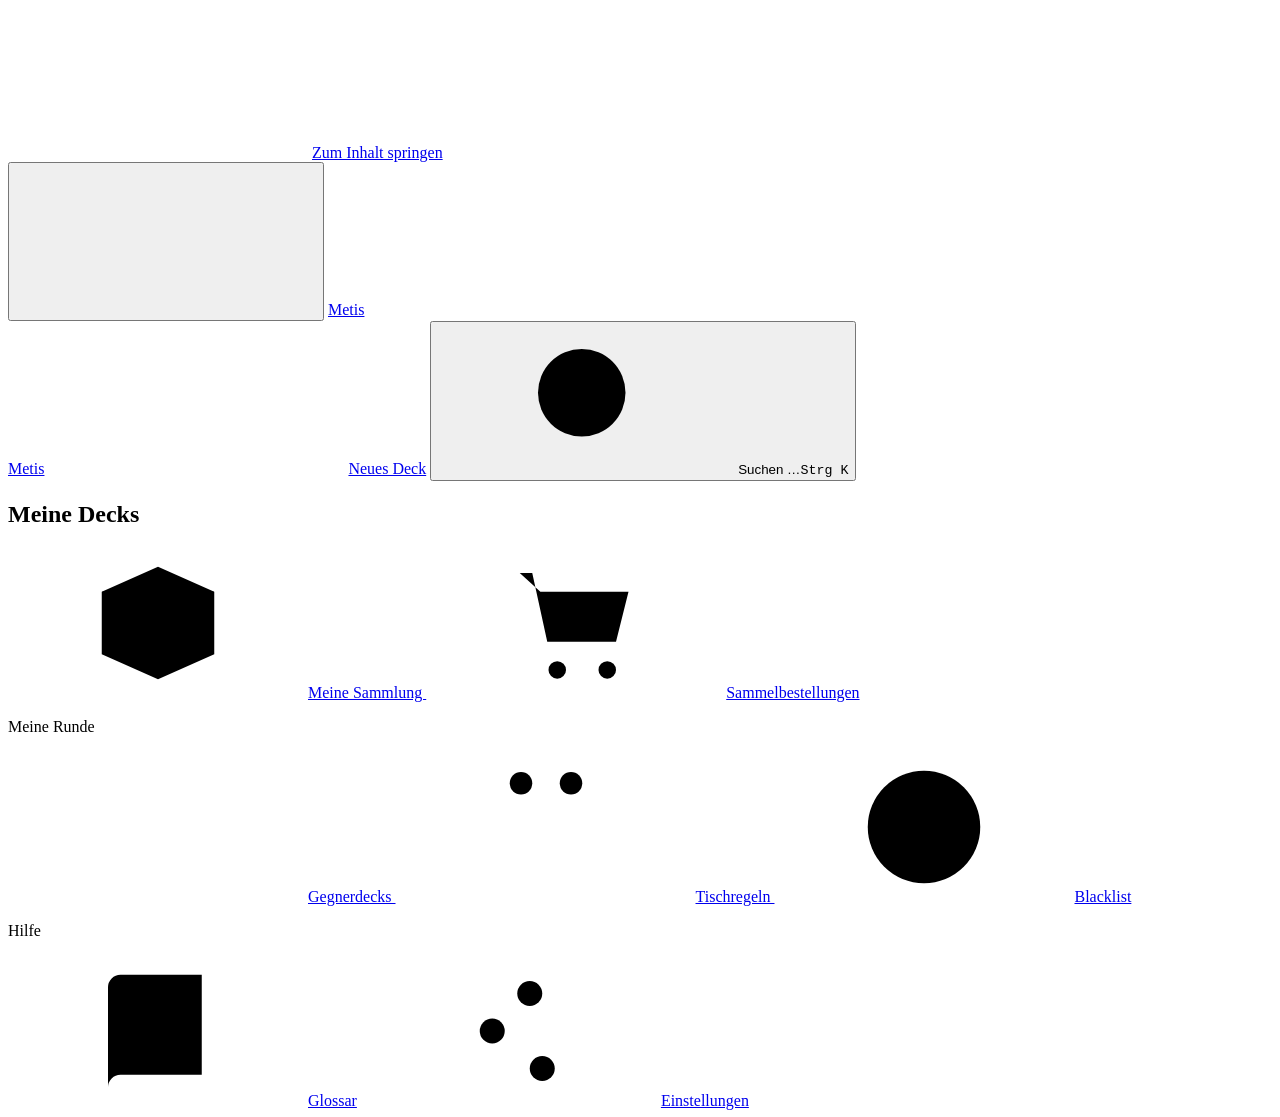
==== commit b6be8328: "Rebrand app and desktop shell to Metis This change updates the user-facing branding from MTG Deckbui" ====
--- a/src/mtgdeck/gui/static/index.html
+++ b/src/mtgdeck/gui/static/index.html
@@ -3,8 +3,8 @@
 <head>
   <meta charset="utf-8">
   <meta name="viewport" content="width=device-width, initial-scale=1">
-  <title>Commander Deckbuilder</title>
-  <link rel="icon" href="data:image/svg+xml,%3Csvg xmlns=%27http://www.w3.org/2000/svg%27 viewBox=%270 0 16 16%27%3E%3Crect x=%273%27 y=%271%27 width=%2710%27 height=%2714%27 rx=%272%27 fill=%27%236d4bd8%27/%3E%3C/svg%3E">
+  <title>Metis</title>
+  <link rel="icon" href="data:image/svg+xml,%3Csvg xmlns=%27http://www.w3.org/2000/svg%27 viewBox=%270 0 16 16%27%3E%3Crect width=%2716%27 height=%2716%27 rx=%273%27 fill=%27%231aa34a%27/%3E%3C/svg%3E">
   <link rel="stylesheet" href="/static/vendor/xterm/xterm.css">
   <link rel="stylesheet" href="/static/style.css">
 </head>
@@ -42,13 +42,13 @@
   <header class="topbar">
     <button type="button" class="icon-btn" id="nav-toggle" aria-label="Menü öffnen" aria-expanded="false" aria-controls="sidebar">
       <svg class="icon"><use href="#i-menu"/></svg></button>
-    <a class="brand" href="#/new"><span class="logo" aria-hidden="true"></span>Commander Deckbuilder</a>
+    <a class="brand" href="#/"><span class="logo" aria-hidden="true"></span>Metis</a>
     <a id="job-indicator-top" class="job-indicator top" href="#/new" hidden aria-label="Laufender Auftrag"><span class="spinner" aria-hidden="true"></span>läuft</a>
   </header>
 
   <aside id="sidebar" class="sidebar" aria-label="Navigation">
-    <a class="brand" href="#/new"><span class="logo" aria-hidden="true"></span>Commander Deckbuilder</a>
-    <a class="btn primary block" href="#/new" data-nav="new"><svg class="icon"><use href="#i-plus"/></svg>Neues Deck</a>
+    <a class="brand" href="#/"><span class="logo" aria-hidden="true"></span>Metis</a>
+    <a class="btn block" id="nav-new" href="#/new" data-nav="new"><svg class="icon"><use href="#i-plus"/></svg>Neues Deck</a>
     <button type="button" class="search-btn" id="palette-btn"><svg class="icon"><use href="#i-search"/></svg><span>Suchen …</span><kbd>Strg K</kbd></button>
     <a id="job-indicator" class="job-indicator" href="#/new" hidden>
       <span class="spinner" aria-hidden="true"></span><span id="job-indicator-text">Auftrag läuft …</span></a>
@@ -58,6 +58,12 @@
       <input id="deck-filter" type="search" class="filter" placeholder="Decks filtern …" aria-label="Decks filtern" hidden>
       <ul id="deck-list" class="deck-list"></ul>
     </div>
+
+    <details class="nav-trash" id="nav-trash" hidden>
+      <summary>Papierkorb <span id="trash-count" class="count"></span></summary>
+      <ul id="trash-list" class="nav-trash-list"></ul>
+      <button type="button" class="btn ghost small" id="trash-empty">Papierkorb leeren …</button>
+    </details>
 
     <nav class="nav-bottom" aria-label="Weitere Bereiche">
       <a href="#/collection" data-nav="collection"><svg class="icon"><use href="#i-box"/></svg>Meine Sammlung <span id="coll-count" class="count"></span></a>
@@ -145,7 +151,9 @@
         <img id="deck-thumb" class="deck-thumb" alt="" hidden>
         <div class="deck-title">
           <h1 id="deck-name"></h1>
-          <div id="deck-meta" class="meta-row"></div>
+          <p id="deck-commanders" class="deck-commanders"></p>
+          <p id="deck-facts" class="muted small"></p>
+          <p id="deck-verdict" class="verdict"></p>
           <p id="deck-desc" class="lead"></p>
           <p id="deck-against" class="muted small" hidden></p>
         </div>
@@ -170,9 +178,7 @@
 
       <div class="tabs" role="tablist" id="deck-tabs" aria-label="Deckbereiche">
         <button type="button" role="tab" id="tab-karten" aria-controls="panel-karten" data-tab="karten">Karten</button>
-        <button type="button" role="tab" id="tab-anleitung" aria-controls="panel-anleitung" data-tab="anleitung">Rule 0</button>
         <button type="button" role="tab" id="tab-testen" aria-controls="panel-testen" data-tab="testen">Testen</button>
-        <button type="button" role="tab" id="tab-anpassen" aria-controls="panel-anpassen" data-tab="anpassen">Anpassen</button>
         <button type="button" role="tab" id="tab-partien" aria-controls="panel-partien" data-tab="partien">Partien <span class="count" id="game-count"></span></button>
         <button type="button" role="tab" id="tab-verlauf" aria-controls="panel-verlauf" data-tab="verlauf">Verlauf <span class="count" id="version-count"></span></button>
         <button type="button" role="tab" id="tab-drucken" aria-controls="panel-drucken" data-tab="drucken">Drucken</button>
@@ -182,6 +188,7 @@
       <div role="tabpanel" id="panel-karten" aria-labelledby="tab-karten" class="tabpanel">
         <div class="deck-layout">
           <section class="panel">
+            <button type="button" class="deck-status" id="deck-status"><span id="deck-status-text"></span></button>
             <div class="panel-head">
               <h2>Karten <span id="card-total" class="count"></span></h2>
               <div class="card-tools">
@@ -225,43 +232,55 @@
             <section class="panel" id="check-panel">
               <h2>Deck-Check</h2>
               <div id="validation"></div>
+              <div id="deck-target" class="deck-target">
+                <div class="tune-head">
+                  <h3>Ziel</h3>
+                  <div class="btn-group">
+                    <button type="button" class="btn small" id="step-down">▼ Schwächer</button>
+                    <button type="button" class="btn small" id="step-up">▲ Stärker</button>
+                  </div>
+                </div>
+                <div id="power-scale" class="scale"></div>
+                <div id="power-text" class="muted small"></div>
+                <form id="retune-form" autocomplete="off">
+                  <div class="field-block">
+                    <span class="field-label">Ziel-Bracket</span>
+                    <div id="retune-brackets" class="brackets" role="radiogroup" aria-label="Ziel-Bracket"></div>
+                  </div>
+                  <details class="more" id="target-more">
+                    <summary>Feiner einstellen</summary>
+                    <div class="profile-fields"></div>
+                  </details>
+                  <button type="submit" id="retune-btn" class="btn" hidden>Ziel speichern</button>
+                </form>
+              </div>
+              <div class="tune-table" id="table-panel">
+                <div class="tune-table-row">
+                  <label for="deck-table" class="field-label">Tischregel</label>
+                  <select id="deck-table"><option value="">Keine Tischregel</option></select>
+                </div>
+                <div id="deck-table-status" aria-live="polite"></div>
+              </div>
+              <div class="check-actions">
+                <button type="button" class="btn" id="rule0-open">Rule 0</button>
+              </div>
               <div id="health-panel" class="health-box" hidden>
                 <h3>Bereiche</h3>
                 <p id="health-summary" class="muted small"></p>
                 <ul id="health-list" class="health"></ul>
+                <details class="more" id="health-all">
+                  <summary>Alle Bereiche</summary>
+                  <ul id="health-all-list" class="health"></ul>
+                </details>
               </div>
             </section>
-            <section class="panel" id="own-panel" hidden><h2>Sammlung</h2><div id="own-summary"></div></section>
-            <section class="panel" id="token-panel" hidden>
+            <section class="deck-aside" id="own-panel" hidden><h2>Sammlung</h2><div id="own-summary"></div></section>
+            <section class="deck-aside" id="token-panel" hidden>
               <h2>Tokens &amp; Marker <span id="token-count" class="count"></span></h2>
               <ul id="token-list" class="token-list"></ul>
             </section>
-            <section class="panel"><h2>Statistik</h2><div id="stats"></div></section>
+            <section class="deck-aside"><h2>Statistik</h2><div id="stats"></div></section>
           </aside>
-        </div>
-      </div>
-
-      <!-- guide: rule 0 + play guide, printable as one cheat sheet -->
-      <div role="tabpanel" id="panel-anleitung" aria-labelledby="tab-anleitung" class="tabpanel" hidden>
-        <div class="sheet-actions no-print">
-          <p class="muted small">Rule 0 passt auf eine Seite – zum Ausdrucken oder als PDF fürs Handy.</p>
-          <button type="button" class="btn" id="sheet-print">Drucken / als PDF</button>
-        </div>
-        <div class="sheet">
-          <h1 class="print-only" id="sheet-title"></h1>
-          <section class="panel rule0">
-            <div class="panel-head">
-              <div>
-                <h2>Rule 0 – das sagst du vor dem Spiel</h2>
-                <p class="muted small no-print">Automatisch aus der Deck-Prüfung. Markierte Punkte sollte die Runde vorher wissen.</p>
-              </div>
-              <div class="btn-group no-print">
-                <button type="button" class="btn small" id="rule0-copy"><svg class="icon"><use href="#i-copy"/></svg>Kopieren</button>
-                <button type="button" class="btn small" id="rule0-show">Am Tisch zeigen</button>
-              </div>
-            </div>
-            <dl id="rule0-rows" class="rule0-rows"></dl>
-          </section>
         </div>
       </div>
 
@@ -290,47 +309,11 @@
         </section>
       </div>
 
-      <!-- tune -->
-      <div role="tabpanel" id="panel-anpassen" aria-labelledby="tab-anpassen" class="tabpanel" hidden>
-        <section class="panel tune-table" id="table-panel">
-          <div class="tune-table-row">
-            <label for="deck-table" class="field-label">Tischregel</label>
-            <select id="deck-table"><option value="">Keine Tischregel</option></select>
-            <span class="muted small">Für welche Runde ist das Deck? Verstöße zeigt die Prüfung als Fehler.</span>
-          </div>
-          <div id="deck-table-status" aria-live="polite"></div>
-        </section>
-
-        <section class="panel" id="power-panel">
-          <div class="panel-head">
-            <div>
-              <h2>Ziel-Stärke</h2>
-              <p class="muted small">Wie stark soll das Deck sein? Die Prüfung misst deine Karten am Ziel – tauschen tust du sie selbst unter „Karten“ → „Bearbeiten“.</p>
-            </div>
-            <div class="btn-group">
-              <button type="button" class="btn" id="step-down">▼ Schwächer</button>
-              <button type="button" class="btn" id="step-up">▲ Stärker</button>
-            </div>
-          </div>
-          <div id="power-scale" class="scale"></div>
-          <div id="power-text" class="muted small"></div>
-          <form id="retune-form" autocomplete="off">
-            <div class="field-block">
-              <span class="field-label">Ziel-Bracket</span>
-              <div id="retune-brackets" class="brackets" role="radiogroup" aria-label="Ziel-Bracket"></div>
-            </div>
-            <div class="profile-fields"></div>
-            <button type="submit" id="retune-btn" class="btn primary">Ziel speichern</button>
-          </form>
-        </section>
-      </div>
-
       <div role="tabpanel" id="panel-partien" aria-labelledby="tab-partien" class="tabpanel" hidden>
-        <div class="games-layout">
-          <section class="panel">
-            <h2>Partie festhalten</h2>
-            <p class="muted small">Nach dem Spiel kurz eintragen – aus den Problemen werden gezielte Verbesserungen.</p>
-            <form id="game-form" autocomplete="off">
+        <details class="panel fold" id="game-form-box">
+          <summary>Partie festhalten</summary>
+          <p class="muted small">Nach dem Spiel kurz eintragen – aus den Problemen werden gezielte Verbesserungen.</p>
+          <form id="game-form" autocomplete="off">
               <div class="field-block">
                 <span class="field-label">Ergebnis</span>
                 <div class="segmented" role="radiogroup" aria-label="Ergebnis">
@@ -370,13 +353,12 @@
                 <textarea name="note" rows="2" placeholder="Was ist dir aufgefallen?"></textarea></label>
               <button type="submit" class="btn primary">Partie speichern</button>
             </form>
-          </section>
-          <section class="panel" id="game-stats-panel">
+        </details>
+        <section class="panel" id="game-stats-panel">
             <h2>Bilanz</h2>
             <p id="game-learn" class="hint-box" hidden></p>
             <div id="game-stats"></div>
           </section>
-        </div>
         <section class="panel">
           <h2>Gespielte Partien</h2>
           <ol id="game-list" class="game-list" reversed></ol>
@@ -414,80 +396,89 @@
         <div id="print-job-slot" class="job-slot"></div>
         <section class="panel" id="print-steps-panel">
           <h2>Drucken</h2>
-          <form id="print-form" class="toolbar print-options" autocomplete="off">
-            <label class="field">Bilder
-              <select name="source">
-                <option value="auto">Automatisch (eigene Wahl › MPC Autofill › Scryfall)</option>
-                <option value="mpcfill">MPC Autofill</option>
-                <option value="scryfall">nur Scryfall</option>
-              </select>
-            </label>
-            <label class="field">Kartenstärke <select name="stock"></select></label>
-            <label class="check"><input type="checkbox" name="foil"> Foil</label>
-            <span class="check token-opt" title="Tokens, Embleme und Marker (z. B. Monarch) des Decks mitdrucken – die Anzahl stellst du pro Token ein">
-              <label class="check"><input type="checkbox" name="tokens"> Tokens mitdrucken</label>
-              <label class="check" title="Für Tokens ohne eigene Anzahl; Embleme und Marker bekommen 1">Standard je <input type="number" name="token_copies" min="1" max="20" value="2" aria-label="Standard-Exemplare pro Token"></label>
-            </span>
-            <label class="check needs-collection" hidden title="Karten, die du (echt oder als Proxy) schon hast, werden nicht gedruckt">
-              <input type="checkbox" name="only_missing"> Nur fehlende Karten</label>
-            <label class="check" title="Opt-in: Scryfall-Scans mit Real-ESRGAN auf 600 DPI hochrechnen (braucht das Zusatzprogramm, kostet Rechenzeit)">
-              <input type="checkbox" name="upscale"> KI-Hochskalierung <span class="muted">(600 DPI)</span></label>
-            <button type="submit" class="btn">Vorschau aktualisieren</button>
+          <form id="print-form" class="print-options" autocomplete="off">
+            <div class="print-quick">
+              <label class="check needs-collection" hidden title="Karten, die du (echt oder als Proxy) schon hast, werden nicht gedruckt">
+                <input type="checkbox" name="only_missing"> Nur fehlende Karten</label>
+              <label class="check token-opt" title="Tokens, Embleme und Marker (z. B. Monarch) des Decks mitdrucken – die Anzahl stellst du pro Token ein">
+                <input type="checkbox" name="tokens"> Tokens mitdrucken</label>
+            </div>
+            <p id="print-summary" class="muted small"></p>
+            <div id="print-tokens" class="print-tokens" hidden>
+              <div class="print-tokens-head">
+                <h3>Tokens, Embleme &amp; Marker <span id="print-tokens-count" class="muted small"></span></h3>
+                <p class="muted small">Anzahl pro Token – 0 = nicht drucken. Ein Klick aufs Bild wählt ein anderes Artwork.</p>
+              </div>
+              <ul id="print-token-list" class="token-qty-list"></ul>
+            </div>
+            <ol class="print-steps">
+              <li>
+                <div>
+                  <h3>Druckdateien vorbereiten</h3>
+                  <p class="muted small">Lädt die Bilder, ergänzt den Beschnitt-Rand und schreibt die order.xml.</p>
+                  <p id="prepared-info" class="muted small" hidden></p>
+                </div>
+                <div class="step-actions">
+                  <button type="button" id="prepare-btn" class="btn primary">Vorbereiten</button>
+                  <button type="button" class="btn ghost" id="open-folder-btn" hidden title="Druckbilder im Explorer/Finder öffnen">Ordner öffnen</button>
+                  <a id="xml-link" class="link" href="#" hidden>order.xml</a>
+                </div>
+              </li>
+              <li>
+                <div>
+                  <h3>Selbst drucken</h3>
+                  <p class="muted small">PDF mit 9 Karten pro Seite (63 × 88 mm) und Schnittmarken.</p>
+                </div>
+                <div class="step-actions">
+                  <select id="pdf-paper" aria-label="Papier"><option>A4</option><option>Letter</option></select>
+                  <label class="check"><input type="checkbox" id="pdf-backs" checked> DFC-Rückseiten</label>
+                  <button type="button" class="btn" id="pdf-btn">PDF erstellen</button>
+                  <a id="pdf-link" class="link" href="#" hidden>PDF öffnen</a>
+                </div>
+              </li>
+            </ol>
+            <details class="more" id="print-more">
+              <summary>Weitere Optionen</summary>
+              <div class="print-options-more">
+                <label class="field">Bilder
+                  <select name="source">
+                    <option value="auto">Automatisch (eigene Wahl › MPC Autofill › Scryfall)</option>
+                    <option value="mpcfill">MPC Autofill</option>
+                    <option value="scryfall">nur Scryfall</option>
+                  </select>
+                </label>
+                <label class="field">Kartenstärke <select name="stock"></select></label>
+                <label class="check"><input type="checkbox" name="foil"> Foil</label>
+                <label class="check token-opt" title="Für Tokens ohne eigene Anzahl; Embleme und Marker bekommen 1">Standard je
+                  <input type="number" name="token_copies" min="1" max="20" value="2" aria-label="Standard-Exemplare pro Token"></label>
+                <label class="check" title="Opt-in: Scryfall-Scans mit Real-ESRGAN auf 600 DPI hochrechnen (braucht das Zusatzprogramm, kostet Rechenzeit)">
+                  <input type="checkbox" name="upscale"> KI-Hochskalierung <span class="muted">(600 DPI)</span></label>
+                <label class="check" title="Statt im eingebetteten Terminal in einem separaten Konsolenfenster starten">
+                  <input type="checkbox" id="mpc-window"> eigenes Fenster</label>
+              </div>
+              <ol class="print-steps continue">
+                <li>
+                  <div>
+                    <h3>Bei MakePlayingCards bestellen</h3>
+                    <p class="muted small">Das MPC-Autofill-Programm lädt alles hoch – Login und Bestellung machst du dort.
+                      Die order.xml geht auch auf mpcfill.com.</p>
+                  </div>
+                  <div class="step-actions">
+                    <button type="button" id="mpc-btn" class="btn">An MakePlayingCards senden</button>
+                  </div>
+                </li>
+                <li>
+                  <div>
+                    <h3>In die Sammlung übernehmen</h3>
+                    <p class="muted small">Wenn die Proxies da sind: alle gedruckten Karten mit ihrem Artwork als Proxy in „Meine Sammlung“ eintragen.</p>
+                  </div>
+                  <div class="step-actions">
+                    <button type="button" id="add-printed-btn" class="btn">Zur Sammlung hinzufügen</button>
+                  </div>
+                </li>
+              </ol>
+            </details>
           </form>
-          <p id="print-summary" class="muted small"></p>
-          <div id="print-tokens" class="print-tokens" hidden>
-            <div class="print-tokens-head">
-              <h3>Tokens, Embleme &amp; Marker <span id="print-tokens-count" class="muted small"></span></h3>
-              <p class="muted small">Anzahl pro Token – 0 = nicht drucken. Ein Klick aufs Bild wählt ein anderes Artwork.</p>
-            </div>
-            <ul id="print-token-list" class="token-qty-list"></ul>
-          </div>
-          <ol class="print-steps">
-            <li>
-              <div>
-                <h3>Druckdateien vorbereiten</h3>
-                <p class="muted small">Lädt die Bilder, ergänzt den Beschnitt-Rand und schreibt die order.xml.</p>
-                <p id="prepared-info" class="muted small" hidden></p>
-              </div>
-              <div class="step-actions">
-                <button type="button" id="prepare-btn" class="btn primary">Vorbereiten</button>
-                <button type="button" class="btn ghost" id="open-folder-btn" hidden title="Druckbilder im Explorer/Finder öffnen">Ordner öffnen</button>
-                <a id="xml-link" class="link" href="#" hidden>order.xml</a>
-              </div>
-            </li>
-            <li>
-              <div>
-                <h3>Selbst drucken</h3>
-                <p class="muted small">PDF mit 9 Karten pro Seite (63 × 88 mm) und Schnittmarken.</p>
-              </div>
-              <div class="step-actions">
-                <select id="pdf-paper" aria-label="Papier"><option>A4</option><option>Letter</option></select>
-                <label class="check"><input type="checkbox" id="pdf-backs" checked> DFC-Rückseiten</label>
-                <button type="button" class="btn" id="pdf-btn">PDF erstellen</button>
-                <a id="pdf-link" class="link" href="#" hidden>PDF öffnen</a>
-              </div>
-            </li>
-            <li>
-              <div>
-                <h3>Bei MakePlayingCards bestellen</h3>
-                <p class="muted small">Das MPC-Autofill-Programm lädt alles hoch – Login und Bestellung machst du dort.
-                  Die order.xml geht auch auf mpcfill.com.</p>
-              </div>
-              <div class="step-actions">
-                <button type="button" id="mpc-btn" class="btn">An MakePlayingCards senden</button>
-                <label class="check" title="Statt im eingebetteten Terminal in einem separaten Konsolenfenster starten"><input type="checkbox" id="mpc-window"> eigenes Fenster</label>
-              </div>
-            </li>
-            <li>
-              <div>
-                <h3>In die Sammlung übernehmen</h3>
-                <p class="muted small">Wenn die Proxies da sind: alle gedruckten Karten mit ihrem Artwork als Proxy in „Meine Sammlung“ eintragen.</p>
-              </div>
-              <div class="step-actions">
-                <button type="button" id="add-printed-btn" class="btn">Zur Sammlung hinzufügen</button>
-              </div>
-            </li>
-          </ol>
         </section>
 
         <section class="panel" id="print-panel">
@@ -671,16 +662,18 @@
               Beim Festhalten einer Partie wählst du sie aus, die Bilanz gegen jedes Deck steht hier.</p>
           </div>
         </header>
-        <form class="panel" id="opp-new" autocomplete="off">
-          <h2>Gegnerdeck merken</h2>
-          <div class="row2">
-            <label class="field">Commander <input name="commander" list="ac-opp-new" required placeholder="z. B. Atraxa (auch deutsch)"><datalist id="ac-opp-new"></datalist></label>
-            <label class="field"><span>Spieler / eigener Name <span class="muted">(optional)</span></span><input name="label" placeholder="z. B. Tims Atraxa" maxlength="80"></label>
-          </div>
-          <label class="field"><span>Was ist dir aufgefallen? <span class="muted">(optional)</span></span>
-            <input name="note" placeholder="z. B. gewinnt mit Combo, viele Board Wipes, sehr schnell" maxlength="1000"></label>
-          <div class="form-actions"><button type="submit" class="btn primary"><svg class="icon"><use href="#i-plus"/></svg>Merken</button></div>
-        </form>
+        <details class="panel fold" id="opp-new-box">
+          <summary>Gegnerdeck merken</summary>
+          <form id="opp-new" autocomplete="off">
+            <div class="row2">
+              <label class="field">Commander <input name="commander" list="ac-opp-new" required placeholder="z. B. Atraxa (auch deutsch)"><datalist id="ac-opp-new"></datalist></label>
+              <label class="field"><span>Spieler / eigener Name <span class="muted">(optional)</span></span><input name="label" placeholder="z. B. Tims Atraxa" maxlength="80"></label>
+            </div>
+            <label class="field"><span>Was ist dir aufgefallen? <span class="muted">(optional)</span></span>
+              <input name="note" placeholder="z. B. gewinnt mit Combo, viele Board Wipes, sehr schnell" maxlength="1000"></label>
+            <div class="form-actions"><button type="submit" class="btn primary"><svg class="icon"><use href="#i-plus"/></svg>Merken</button></div>
+          </form>
+        </details>
         <div id="opp-list" class="orders-list"></div>
         <p id="opp-empty" class="empty-inline">Noch keine Gegnerdecks. Sie entstehen auch automatisch, wenn du im Deck unter „Partien“ eine Partie mit Gegner-Commandern festhältst.</p>
       </div>
@@ -704,6 +697,11 @@
             </details>
           </div>
         </header>
+
+        <section class="panel">
+          <h2>Bilanz</h2>
+          <div id="opp-record"></div>
+        </section>
 
         <section class="panel">
           <h2>Aufgefallen</h2>
@@ -715,7 +713,12 @@
           <p id="opp-notes-empty" class="empty-inline">Noch nichts notiert.</p>
         </section>
 
-        <form class="panel" id="opp-form" autocomplete="off">
+        <section class="panel" id="opp-games-panel">
+          <h2>Partien</h2>
+          <ul id="opp-games" class="game-list"></ul>
+        </section>
+
+        <form class="panel" id="opp-form" autocomplete="off" hidden>
           <h2>Steckbrief</h2>
           <p class="muted small">Name, Commander und Partner kannst du jederzeit ändern. Partien und Notizen bleiben an diesem Gegnerdeck.</p>
           <div class="row2">
@@ -734,13 +737,6 @@
           </div>
           <div class="form-actions"><button type="submit" class="btn primary">Speichern</button></div>
         </form>
-
-
-        <section class="panel">
-          <h2>Partien gegen dieses Deck</h2>
-          <div id="opp-record"></div>
-          <ul id="opp-games" class="game-list"></ul>
-        </section>
       </div>
     </section>
 
@@ -752,7 +748,8 @@
             <h1>Tischregeln</h1>
             <p class="lead">Regeln für eine Runde, z. B. „Freitagsrunde: höchstens Bracket 3, keine 2-Karten-Combos, kein Stax“.
               Beim Bauen und Umbauen wählst du, welche gilt – das Deck merkt sie sich und die Prüfung meldet Verstöße.
-              Anders als die Blacklist gilt eine Tischregel nur für die Decks, die sie gewählt haben.</p>
+              Anders als die Blacklist gilt eine Tischregel nur für die Decks, die sie gewählt haben.
+              Die Ziel-Stärke im Deck-Check gilt nur für dieses eine Deck.</p>
           </div>
         </header>
         <section class="panel">
@@ -837,7 +834,7 @@
       <header class="page-head">
         <div>
           <h1>Blacklist</h1>
-          <p class="lead">Was hier steht, kommt nie in ein Deck – auch nicht beim Überarbeiten. Einzelne Karten (deutsche Namen gehen auch) oder ganze Gruppen wie „True Duals“ oder „Günstige Tutoren“.</p>
+          <p class="lead">Gilt für alle Decks: was hier steht, kommt nie hinein, auch nicht beim Überarbeiten. Eine Runde begrenzst du unter Tischregeln, ein einzelnes Deck im Deck-Check unter „Ziel“.</p>
         </div>
       </header>
       <section class="panel">
@@ -867,9 +864,19 @@
       <header class="page-head">
         <div>
           <h1>Einstellungen</h1>
-          <p class="lead">Sync zwischen Geräten, Datensicherung, Papierkorb, Kartendatenbank und Proxy-Druck.</p>
+          <p class="lead">Darstellung, Sync zwischen Geräten, Datensicherung, Kartendatenbank und Proxy-Druck.</p>
         </div>
       </header>
+
+      <section class="panel">
+        <h2>Darstellung</h2>
+        <label class="field inline">Schrift
+          <select id="font-choice" aria-label="Schrift">
+            <option value="cascadia">Cascadia Code</option>
+            <option value="inter">Inter</option>
+          </select>
+        </label>
+      </section>
 
       <section class="panel" id="desktop-panel" hidden>
         <h2>Desktop-App</h2>
@@ -970,18 +977,6 @@
           <label class="btn file-btn">Sicherung einspielen …<input type="file" id="backup-file" accept=".zip,application/zip" hidden></label>
         </div>
         <ul id="backup-list" class="backup-list"></ul>
-      </section>
-
-      <section class="panel" id="trash-panel">
-        <div class="panel-head">
-          <div>
-            <h2>Papierkorb</h2>
-            <p class="muted small">Gelöschte Decks samt Versionen und Partien. Bis du sie endgültig löschst, holst du sie hier zurück.</p>
-          </div>
-          <button type="button" class="btn ghost small" id="trash-empty" hidden>Papierkorb leeren …</button>
-        </div>
-        <ul id="trash-list" class="backup-list"></ul>
-        <p id="trash-none" class="empty-inline">Der Papierkorb ist leer.</p>
       </section>
 
       <section class="panel">
@@ -1305,12 +1300,19 @@
 </dialog>
 
 <dialog id="rule0-full" class="dialog rule0-full" aria-labelledby="rule0-full-title">
-  <div class="dialog-head">
-    <h2 id="rule0-full-title"></h2>
+  <div class="dialog-head no-print">
+    <h2 id="rule0-full-title">Rule 0</h2>
     <button type="button" class="icon-btn" id="rule0-full-close" aria-label="Schließen" autofocus><svg class="icon"><use href="#i-x"/></svg></button>
   </div>
-  <dl id="rule0-full-rows" class="rule0-rows big"></dl>
-  <p class="rule0-ask">Passt das für eure Runde?</p>
+  <div class="sheet">
+    <h1 class="print-only" id="sheet-title"></h1>
+    <dl id="rule0-full-rows" class="rule0-rows big"></dl>
+    <p class="rule0-ask">Passt das für eure Runde?</p>
+  </div>
+  <div class="dialog-actions no-print">
+    <button type="button" class="btn" id="rule0-copy"><svg class="icon"><use href="#i-copy"/></svg>Kopieren</button>
+    <button type="button" class="btn" id="rule0-print">Drucken</button>
+  </div>
 </dialog>
 
 <dialog id="deck-compare" class="dialog deck-compare" aria-labelledby="dc-title">
